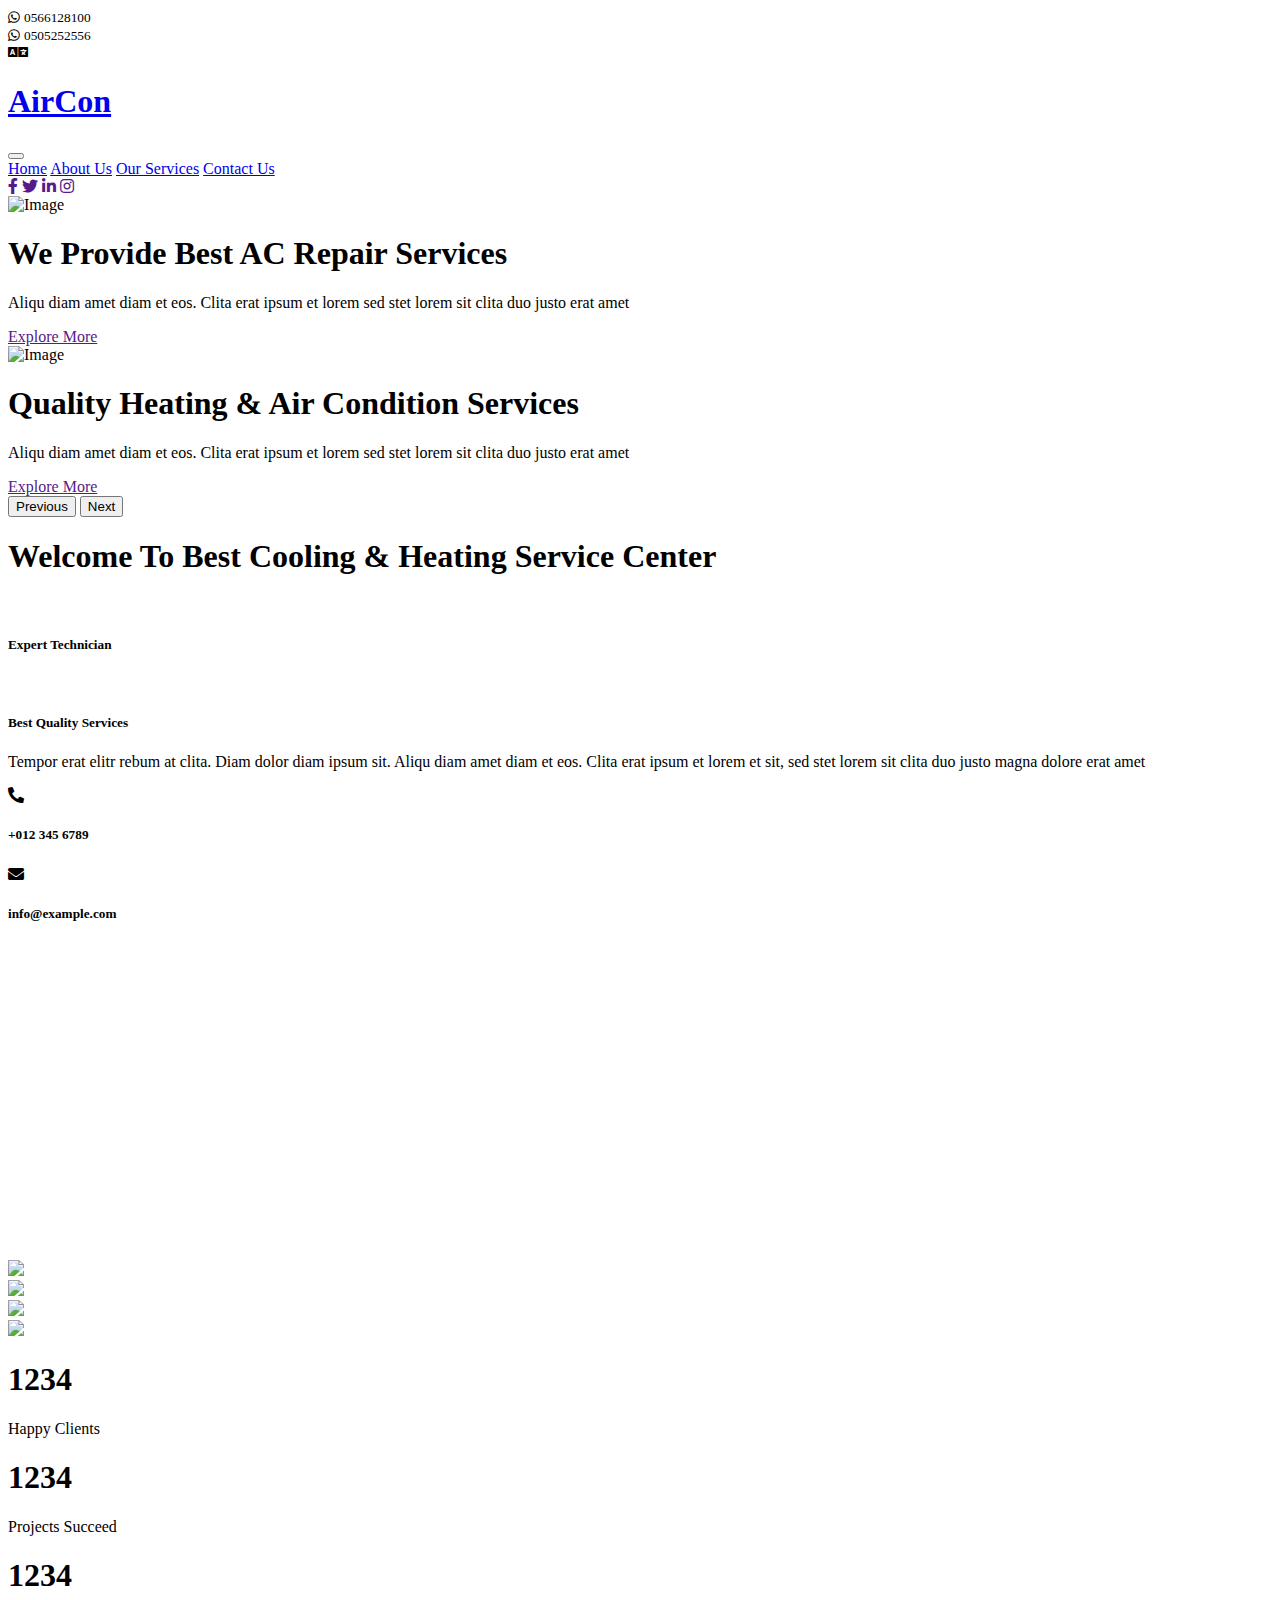
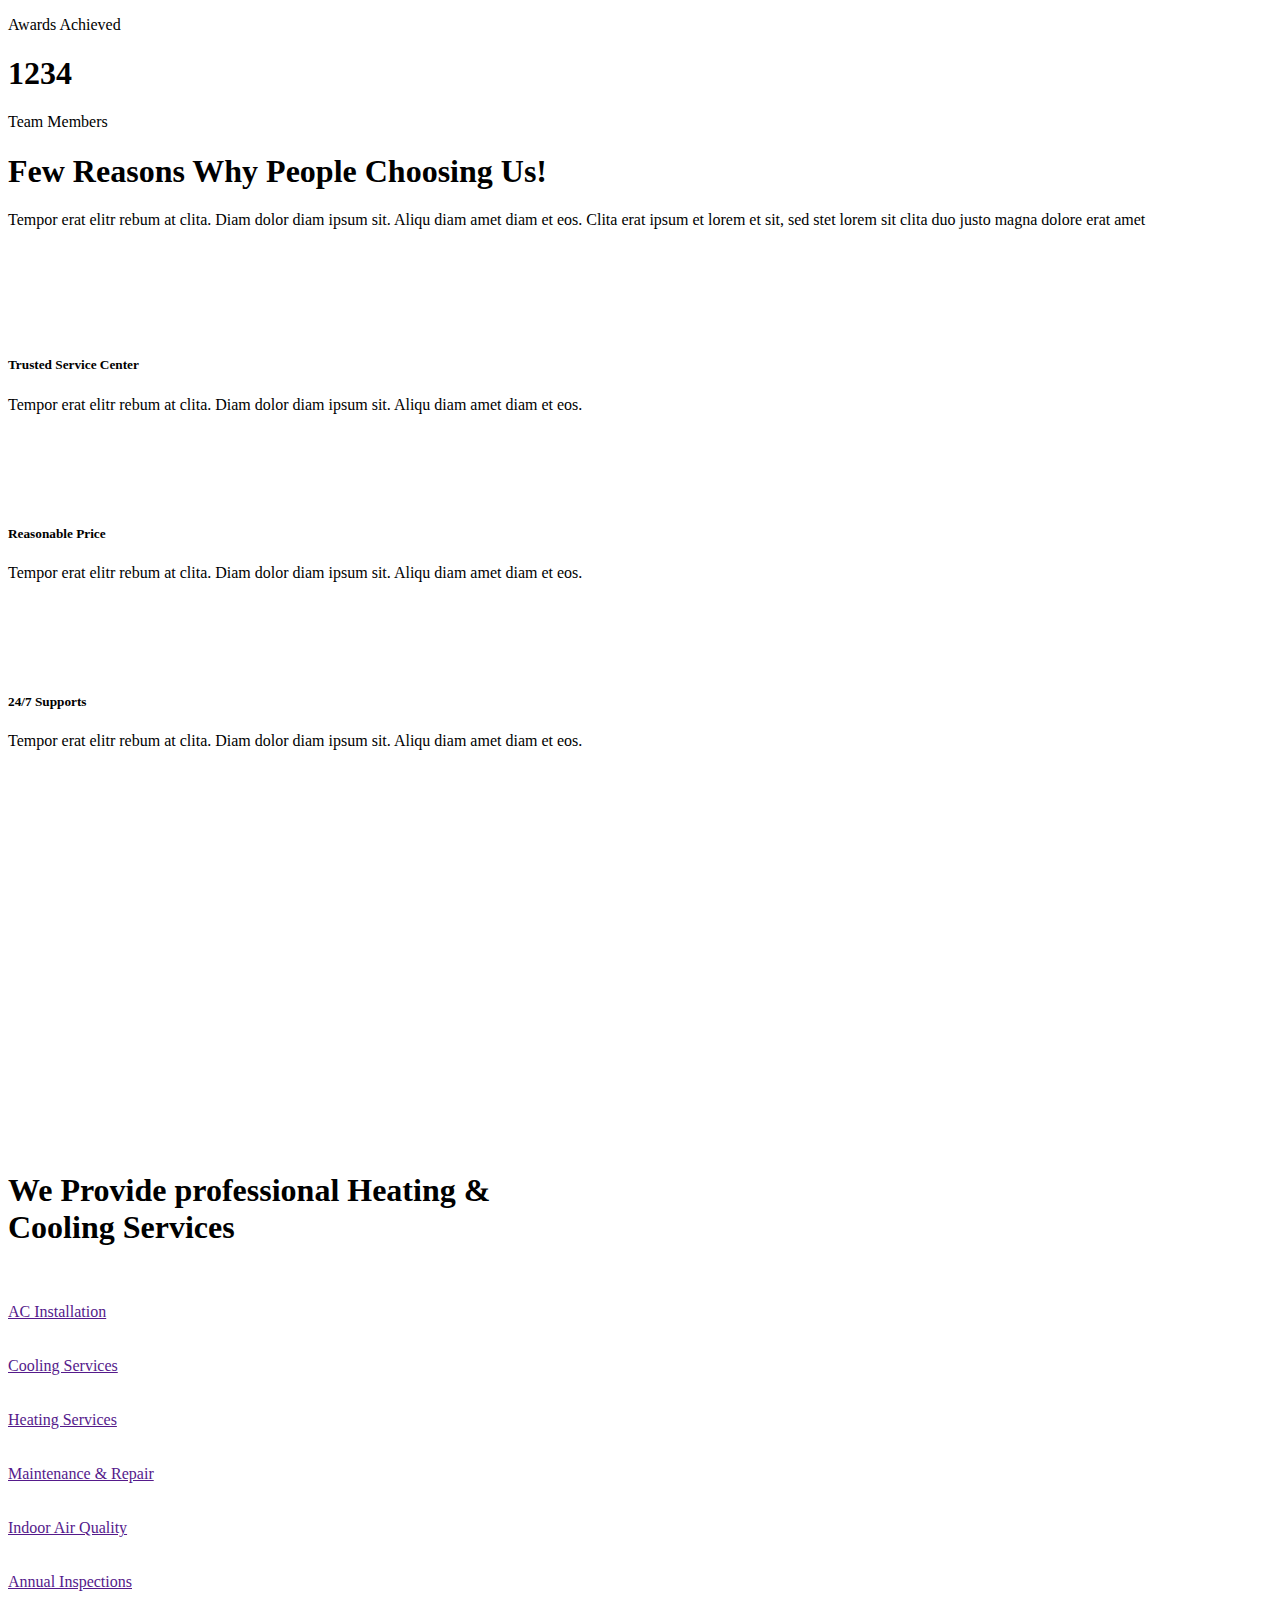
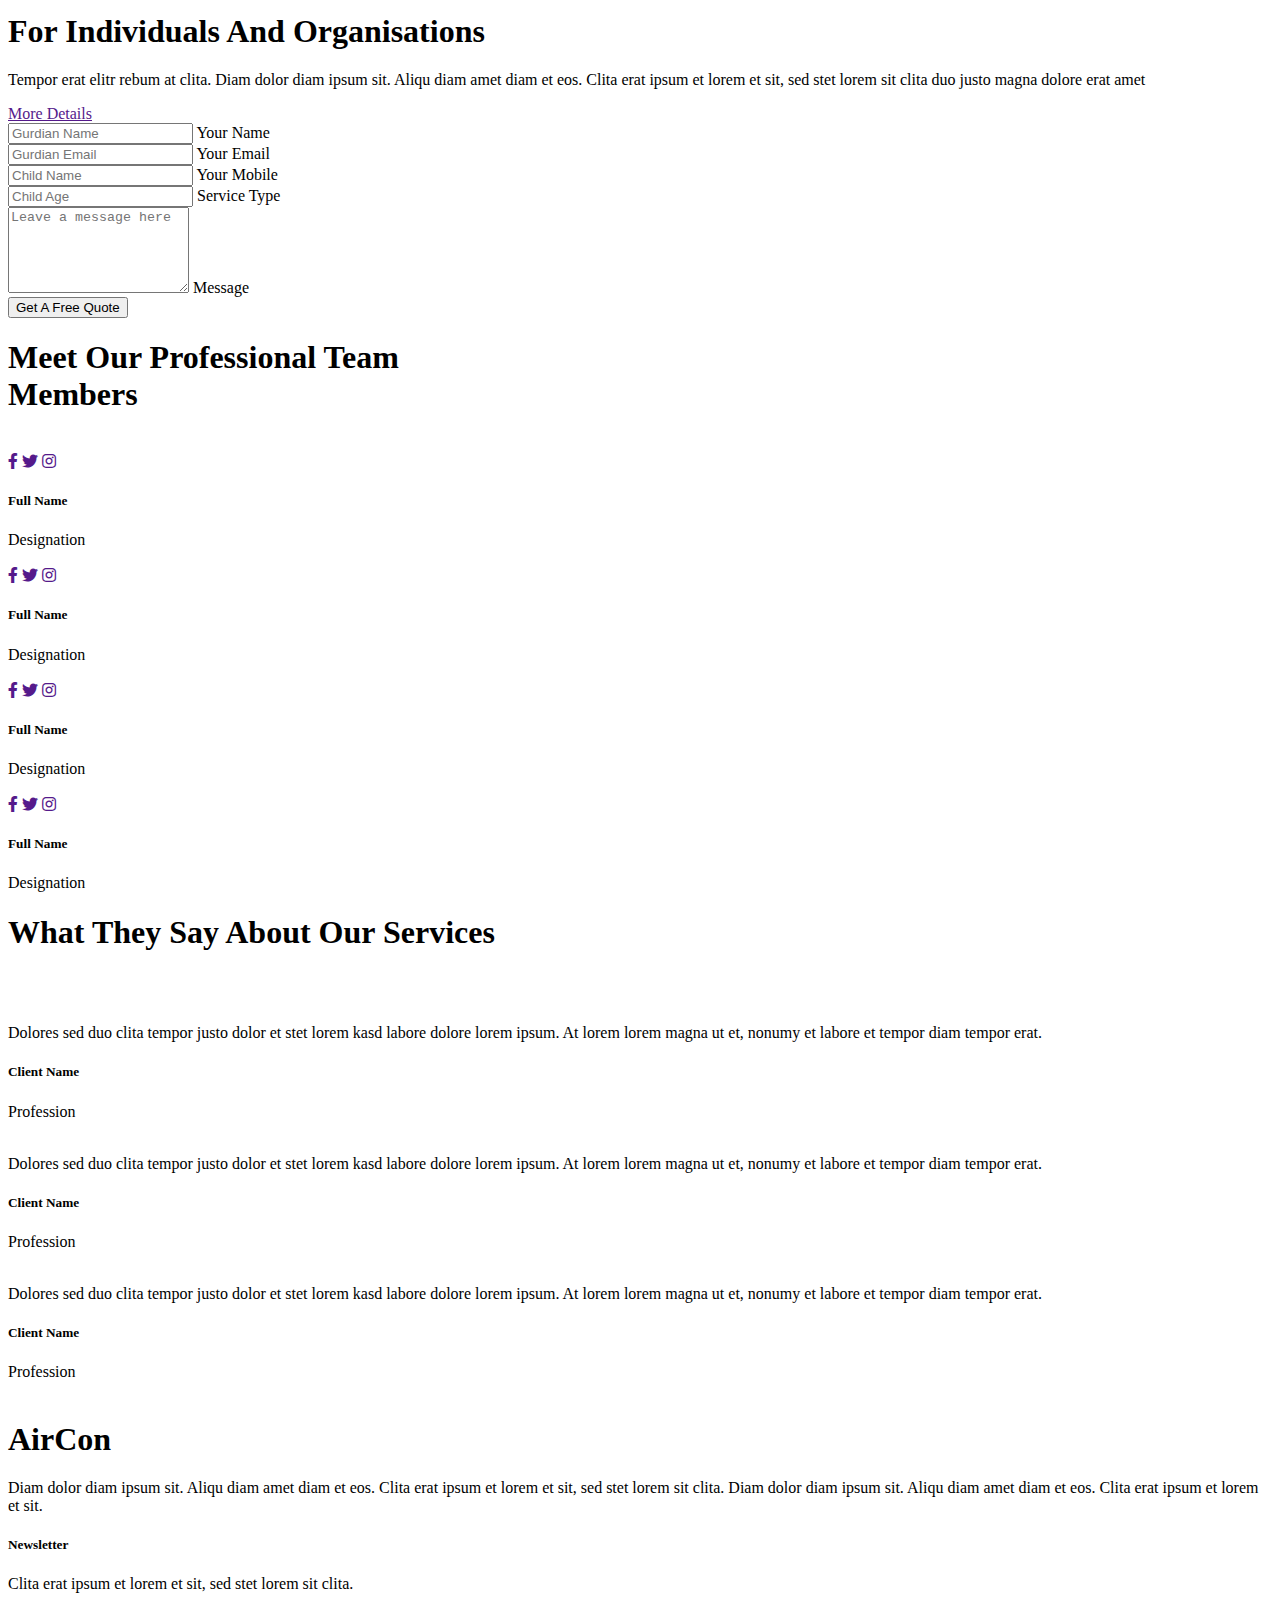
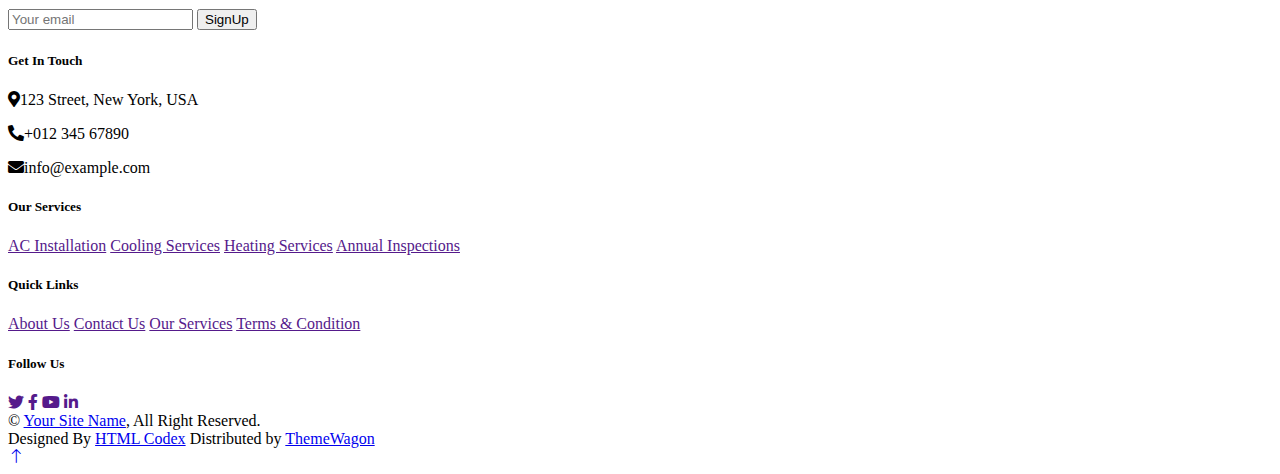
==== index.html @ 41928159 "edit the upper bar and add language toggle button" ====
<!DOCTYPE html>
<html lang="en">

    <head>
        <meta charset="utf-8">
        <title>AirCon - AC Repair Website Template</title>
        <meta content="width=device-width, initial-scale=1.0" name="viewport">
        <meta content="" name="keywords">
        <meta content="" name="description">

        <!-- Favicon -->
        <link href="img/favicon.ico" rel="icon">

        <!-- Google Web Fonts -->
        <link rel="preconnect" href="https://fonts.googleapis.com">
        <link rel="preconnect" href="https://fonts.gstatic.com" crossorigin>
        <link
            href="https://fonts.googleapis.com/css2?family=Roboto+Slab:wght@400;600;800&family=Roboto:wght@400;500;700&display=swap"
            rel="stylesheet">

        <!-- Icon Font Stylesheet -->
        <link href="https://cdnjs.cloudflare.com/ajax/libs/font-awesome/5.10.0/css/all.min.css" rel="stylesheet">
        <link href="https://cdn.jsdelivr.net/npm/bootstrap-icons@1.4.1/font/bootstrap-icons.css" rel="stylesheet">

        <!-- Libraries Stylesheet -->
        <link href="lib/animate/animate.min.css" rel="stylesheet">
        <link href="lib/owlcarousel/assets/owl.carousel.min.css" rel="stylesheet">

        <!-- Customized Bootstrap Stylesheet -->
        <link href="css/bootstrap.min.css" rel="stylesheet">

        <!-- Template Stylesheet -->
        <link href="css/style.css" rel="stylesheet">
        <link rel="stylesheet" href="./css/edits.css">
    </head>

    <body>
        <!-- Spinner Start -->
        <div id="spinner"
            class="show bg-white position-fixed translate-middle w-100 vh-100 top-50 start-50 d-flex align-items-center justify-content-center">
            <div class="spinner-grow text-primary" role="status"></div>
        </div>
        <!-- Spinner End -->


        <!-- Topbar Start -->
        <div class="upper-bar container-fluid bg-dark text-white-50 py-2 px-0 d-none d-lg-block">
            <div class="row gx-0 align-items-center">
                <div class="col-lg-7 px-5 text-start">
                    <div class="h-100 d-inline-flex align-items-center me-4">
                        <small class="fab fa-whatsapp me-2"></small>
                        <small>0566128100</small>
                    </div>
                    <div class="h-100 d-inline-flex align-items-center me-4">
                        <small class="fab fa-whatsapp me-2"></small>
                        <small>0505252556</small>
                    </div>
                </div>

                <div class="col-lg-5 px-5 text-end">
                    <div class="change_lang">
                        <i class="fas fa-language"></i>
                    </div>
                    <div class="dropdown-list">
                        <div class="wrapper">
                            <ul>
                                <li><bdi>عربي</bdi></li>
                                <li>English</li>
                            </ul>
                        </div>
                    </div>
                </div>
            </div>
        </div>
        <!-- Topbar End -->


        <!-- Navbar Start -->
        <nav class="navbar navbar-expand-lg bg-white navbar-light sticky-top px-4 px-lg-5">
            <a href="index.html" class="navbar-brand d-flex align-items-center">
                <h1 class="m-0"><img class="img-fluid me-3" src="img/icon/icon-02-primary.png" alt="">AirCon</h1>
            </a>
            <button type="button" class="navbar-toggler" data-bs-toggle="collapse" data-bs-target="#navbarCollapse">
                <span class="navbar-toggler-icon"></span>
            </button>
            <div class="collapse navbar-collapse" id="navbarCollapse">
                <div class="navbar-nav mx-auto bg-light pe-4 py-3 py-lg-0">
                    <a href="index.html" class="nav-item nav-link">Home</a>
                    <a href="about.html" class="nav-item nav-link">About Us</a>
                    <a href="service.html" class="nav-item nav-link">Our Services</a>
                    <a href="contact.html" class="nav-item nav-link">Contact Us</a>
                </div>
                <div class="h-100 d-lg-inline-flex align-items-center d-none">
                    <a class="btn btn-square rounded-circle bg-light text-primary me-2" href=""><i
                            class="fab fa-facebook-f"></i></a>
                    <a class="btn btn-square rounded-circle bg-light text-primary me-2" href=""><i
                            class="fab fa-twitter"></i></a>
                    <a class="btn btn-square rounded-circle bg-light text-primary me-2" href=""><i
                            class="fab fa-linkedin-in"></i></a>
                    <a class="btn btn-square rounded-circle bg-light text-primary me-0" href=""><i
                            class="fab fa-instagram"></i></a>
                </div>
            </div>
        </nav>
        <!-- Navbar End -->

        <!-- Carousel Start -->
        <div class="container-fluid p-0 mb-5">
            <div id="header-carousel" class="carousel slide" data-bs-ride="carousel">
                <div class="carousel-inner">
                    <div class="carousel-item active">
                        <img class="w-100" src="img/carousel-1.jpg" alt="Image">
                        <div class="carousel-caption">
                            <div class="container">
                                <div class="row justify-content-center">
                                    <div class="col-lg-7 pt-5">
                                        <h1 class="display-4 text-white mb-4 animated slideInDown">We Provide Best AC
                                            Repair Services</h1>
                                        <p class="fs-5 text-body mb-4 pb-2 mx-sm-5 animated slideInDown">Aliqu diam amet
                                            diam et eos. Clita erat ipsum et lorem sed stet lorem sit clita duo justo
                                            erat amet</p>
                                        <a href="" class="btn btn-primary py-3 px-5 animated slideInDown">Explore
                                            More</a>
                                    </div>
                                </div>
                            </div>
                        </div>
                    </div>
                    <div class="carousel-item">
                        <img class="w-100" src="img/carousel-2.jpg" alt="Image">
                        <div class="carousel-caption">
                            <div class="container">
                                <div class="row justify-content-center">
                                    <div class="col-lg-7 pt-5">
                                        <h1 class="display-4 text-white mb-4 animated slideInDown">Quality Heating & Air
                                            Condition Services</h1>
                                        <p class="fs-5 text-body mb-4 pb-2 mx-sm-5 animated slideInDown">Aliqu diam amet
                                            diam et eos. Clita erat ipsum et lorem sed stet lorem sit clita duo justo
                                            erat amet</p>
                                        <a href="" class="btn btn-primary py-3 px-5 animated slideInDown">Explore
                                            More</a>
                                    </div>
                                </div>
                            </div>
                        </div>
                    </div>
                </div>
                <button class="carousel-control-prev" type="button" data-bs-target="#header-carousel"
                    data-bs-slide="prev">
                    <span class="carousel-control-prev-icon" aria-hidden="true"></span>
                    <span class="visually-hidden">Previous</span>
                </button>
                <button class="carousel-control-next" type="button" data-bs-target="#header-carousel"
                    data-bs-slide="next">
                    <span class="carousel-control-next-icon" aria-hidden="true"></span>
                    <span class="visually-hidden">Next</span>
                </button>
            </div>
        </div>
        <!-- Carousel End -->


        <!-- About Start -->
        <div class="container-xxl py-5">
            <div class="container">
                <div class="row g-5 align-items-center">
                    <div class="col-lg-6 wow fadeInUp" data-wow-delay="0.5s">
                        <div class="h-100">
                            <h1 class="display-6 mb-5">Welcome To Best Cooling & Heating Service Center</h1>
                            <div class="row g-4 mb-4">
                                <div class="col-sm-6">
                                    <div class="d-flex align-items-center">
                                        <img class="flex-shrink-0 me-3" src="img/icon/icon-07-primary.png" alt="">
                                        <h5 class="mb-0">Expert Technician</h5>
                                    </div>
                                </div>
                                <div class="col-sm-6">
                                    <div class="d-flex align-items-center">
                                        <img class="flex-shrink-0 me-3" src="img/icon/icon-09-primary.png" alt="">
                                        <h5 class="mb-0">Best Quality Services</h5>
                                    </div>
                                </div>
                            </div>
                            <p class="mb-4">Tempor erat elitr rebum at clita. Diam dolor diam ipsum sit. Aliqu diam amet
                                diam et eos. Clita erat ipsum et lorem et sit, sed stet lorem sit clita duo justo magna
                                dolore erat amet</p>
                            <div class="border-top mt-4 pt-4">
                                <div class="row">
                                    <div class="col-sm-6">
                                        <div class="d-flex align-items-center">
                                            <div class="btn-lg-square bg-primary rounded-circle me-3">
                                                <i class="fa fa-phone-alt text-white"></i>
                                            </div>
                                            <h5 class="mb-0">+012 345 6789</h5>
                                        </div>
                                    </div>
                                    <div class="col-sm-6">
                                        <div class="d-flex align-items-center">
                                            <div class="btn-lg-square bg-primary rounded-circle me-3">
                                                <i class="fa fa-envelope text-white"></i>
                                            </div>
                                            <h5 class="mb-0">info@example.com</h5>
                                        </div>
                                    </div>
                                </div>
                            </div>
                        </div>
                    </div>
                    <div class="col-lg-6">
                        <div class="row g-3">
                            <div class="col-6 text-end">
                                <img class="img-fluid w-75 wow zoomIn" data-wow-delay="0.1s" src="img/about-1.jpg"
                                    style="margin-top: 25%;">
                            </div>
                            <div class="col-6 text-start">
                                <img class="img-fluid w-100 wow zoomIn" data-wow-delay="0.3s" src="img/about-2.jpg">
                            </div>
                            <div class="col-6 text-end">
                                <img class="img-fluid w-50 wow zoomIn" data-wow-delay="0.5s" src="img/about-3.jpg">
                            </div>
                            <div class="col-6 text-start">
                                <img class="img-fluid w-75 wow zoomIn" data-wow-delay="0.7s" src="img/about-4.jpg">
                            </div>
                        </div>
                    </div>
                </div>
            </div>
        </div>
        <!-- About End -->


        <!-- Facts Start -->
        <div class="container-fluid facts my-5 py-5" data-parallax="scroll" data-image-src="img/carousel-1.jpg">
            <div class="container py-5">
                <div class="row g-5">
                    <div class="col-sm-6 col-lg-3 wow fadeIn" data-wow-delay="0.1s">
                        <h1 class="display-4 text-white" data-toggle="counter-up">1234</h1>
                        <span class="text-primary">Happy Clients</span>
                    </div>
                    <div class="col-sm-6 col-lg-3 wow fadeIn" data-wow-delay="0.3s">
                        <h1 class="display-4 text-white" data-toggle="counter-up">1234</h1>
                        <span class="text-primary">Projects Succeed</span>
                    </div>
                    <div class="col-sm-6 col-lg-3 wow fadeIn" data-wow-delay="0.5s">
                        <h1 class="display-4 text-white" data-toggle="counter-up">1234</h1>
                        <span class="text-primary">Awards Achieved</span>
                    </div>
                    <div class="col-sm-6 col-lg-3 wow fadeIn" data-wow-delay="0.7s">
                        <h1 class="display-4 text-white" data-toggle="counter-up">1234</h1>
                        <span class="text-primary">Team Members</span>
                    </div>
                </div>
            </div>
        </div>
        <!-- Facts End -->


        <!-- Features Start -->
        <div class="container-xxl py-5">
            <div class="container">
                <div class="row g-5">
                    <div class="col-lg-6 wow fadeInUp" data-wow-delay="0.1s">
                        <h1 class="display-6 mb-5">Few Reasons Why People Choosing Us!</h1>
                        <p class="mb-5">Tempor erat elitr rebum at clita. Diam dolor diam ipsum sit. Aliqu diam amet
                            diam et eos. Clita erat ipsum et lorem et sit, sed stet lorem sit clita duo justo magna
                            dolore erat amet</p>
                        <div class="d-flex mb-5">
                            <div class="flex-shrink-0 btn-square bg-primary rounded-circle"
                                style="width: 90px; height: 90px;">
                                <img class="img-fluid" src="img/icon/icon-08-light.png" alt="">
                            </div>
                            <div class="ms-4">
                                <h5 class="mb-3">Trusted Service Center</h5>
                                <span>Tempor erat elitr rebum at clita. Diam dolor diam ipsum sit. Aliqu diam amet diam
                                    et eos.</span>
                            </div>
                        </div>
                        <div class="d-flex mb-5">
                            <div class="flex-shrink-0 btn-square bg-primary rounded-circle"
                                style="width: 90px; height: 90px;">
                                <img class="img-fluid" src="img/icon/icon-10-light.png" alt="">
                            </div>
                            <div class="ms-4">
                                <h5 class="mb-3">Reasonable Price</h5>
                                <span>Tempor erat elitr rebum at clita. Diam dolor diam ipsum sit. Aliqu diam amet diam
                                    et eos.</span>
                            </div>
                        </div>
                        <div class="d-flex mb-0">
                            <div class="flex-shrink-0 btn-square bg-primary rounded-circle"
                                style="width: 90px; height: 90px;">
                                <img class="img-fluid" src="img/icon/icon-06-light.png" alt="">
                            </div>
                            <div class="ms-4">
                                <h5 class="mb-3">24/7 Supports</h5>
                                <span>Tempor erat elitr rebum at clita. Diam dolor diam ipsum sit. Aliqu diam amet diam
                                    et eos.</span>
                            </div>
                        </div>
                    </div>
                    <div class="col-lg-6 wow fadeInUp" data-wow-delay="0.5s">
                        <div class="position-relative rounded overflow-hidden h-100" style="min-height: 400px;">
                            <img class="position-absolute w-100 h-100" src="img/feature.jpg" alt=""
                                style="object-fit: cover;">
                        </div>
                    </div>
                </div>
            </div>
        </div>
        <!-- Features End -->


        <!-- Service Start -->
        <div class="container-xxl py-5">
            <div class="container">
                <div class="text-center mx-auto wow fadeInUp" data-wow-delay="0.1s" style="max-width: 500px;">
                    <h1 class="display-6 mb-5">We Provide professional Heating & Cooling Services</h1>
                </div>
                <div class="row g-4 justify-content-center">
                    <div class="col-lg-4 col-md-6 wow fadeInUp" data-wow-delay="0.1s">
                        <div class="service-item">
                            <img class="img-fluid" src="img/service-1.jpg" alt="">
                            <div class="d-flex align-items-center bg-light">
                                <div class="service-icon flex-shrink-0 bg-primary">
                                    <img class="img-fluid" src="img/icon/icon-01-light.png" alt="">
                                </div>
                                <a class="h4 mx-4 mb-0" href="">AC Installation</a>
                            </div>
                        </div>
                    </div>
                    <div class="col-lg-4 col-md-6 wow fadeInUp" data-wow-delay="0.3s">
                        <div class="service-item">
                            <img class="img-fluid" src="img/service-2.jpg" alt="">
                            <div class="d-flex align-items-center bg-light">
                                <div class="service-icon flex-shrink-0 bg-primary">
                                    <img class="img-fluid" src="img/icon/icon-02-light.png" alt="">
                                </div>
                                <a class="h4 mx-4 mb-0" href="">Cooling Services</a>
                            </div>
                        </div>
                    </div>
                    <div class="col-lg-4 col-md-6 wow fadeInUp" data-wow-delay="0.5s">
                        <div class="service-item">
                            <img class="img-fluid" src="img/service-3.jpg" alt="">
                            <div class="d-flex align-items-center bg-light">
                                <div class="service-icon flex-shrink-0 bg-primary">
                                    <img class="img-fluid" src="img/icon/icon-03-light.png" alt="">
                                </div>
                                <a class="h4 mx-4 mb-0" href="">Heating Services</a>
                            </div>
                        </div>
                    </div>
                    <div class="col-lg-4 col-md-6 wow fadeInUp" data-wow-delay="0.1s">
                        <div class="service-item">
                            <img class="img-fluid" src="img/service-4.jpg" alt="">
                            <div class="d-flex align-items-center bg-light">
                                <div class="service-icon flex-shrink-0 bg-primary">
                                    <img class="img-fluid" src="img/icon/icon-04-light.png" alt="">
                                </div>
                                <a class="h4 mx-4 mb-0" href="">Maintenance & Repair</a>
                            </div>
                        </div>
                    </div>
                    <div class="col-lg-4 col-md-6 wow fadeInUp" data-wow-delay="0.3s">
                        <div class="service-item">
                            <img class="img-fluid" src="img/service-5.jpg" alt="">
                            <div class="d-flex align-items-center bg-light">
                                <div class="service-icon flex-shrink-0 bg-primary">
                                    <img class="img-fluid" src="img/icon/icon-05-light.png" alt="">
                                </div>
                                <a class="h4 mx-4 mb-0" href="">Indoor Air Quality</a>
                            </div>
                        </div>
                    </div>
                    <div class="col-lg-4 col-md-6 wow fadeInUp" data-wow-delay="0.5s">
                        <div class="service-item">
                            <img class="img-fluid" src="img/service-6.jpg" alt="">
                            <div class="d-flex align-items-center bg-light">
                                <div class="service-icon flex-shrink-0 bg-primary">
                                    <img class="img-fluid" src="img/icon/icon-06-light.png" alt="">
                                </div>
                                <a class="h4 mx-4 mb-0" href="">Annual Inspections</a>
                            </div>
                        </div>
                    </div>
                </div>
            </div>
        </div>
        <!-- Service End -->


        <!-- Quote Start -->
        <div class="container-fluid overflow-hidden my-5 px-lg-0">
            <div class="container quote px-lg-0">
                <div class="row g-0 mx-lg-0">
                    <div class="col-lg-6 quote-text" data-parallax="scroll" data-image-src="img/carousel-1.jpg">
                        <div class="h-100 px-4 px-sm-5 ps-lg-0 wow fadeIn" data-wow-delay="0.1s">
                            <h1 class="text-white mb-4">For Individuals And Organisations</h1>
                            <p class="text-light mb-5">Tempor erat elitr rebum at clita. Diam dolor diam ipsum sit.
                                Aliqu diam amet diam et eos. Clita erat ipsum et lorem et sit, sed stet lorem sit clita
                                duo justo magna dolore erat amet</p>
                            <a href="" class="align-self-start btn btn-primary py-3 px-5">More Details</a>
                        </div>
                    </div>
                    <div class="col-lg-6 quote-form" data-parallax="scroll" data-image-src="img/carousel-2.jpg">
                        <div class="h-100 px-4 px-sm-5 pe-lg-0 wow fadeIn" data-wow-delay="0.5s">
                            <div class="bg-white p-4 p-sm-5">
                                <div class="row g-3">
                                    <div class="col-sm-6">
                                        <div class="form-floating">
                                            <input type="text" class="form-control" id="gname"
                                                placeholder="Gurdian Name">
                                            <label for="gname">Your Name</label>
                                        </div>
                                    </div>
                                    <div class="col-sm-6">
                                        <div class="form-floating">
                                            <input type="email" class="form-control" id="gmail"
                                                placeholder="Gurdian Email">
                                            <label for="gmail">Your Email</label>
                                        </div>
                                    </div>
                                    <div class="col-sm-6">
                                        <div class="form-floating">
                                            <input type="text" class="form-control" id="cname" placeholder="Child Name">
                                            <label for="cname">Your Mobile</label>
                                        </div>
                                    </div>
                                    <div class="col-sm-6">
                                        <div class="form-floating">
                                            <input type="text" class="form-control" id="cage" placeholder="Child Age">
                                            <label for="cage">Service Type</label>
                                        </div>
                                    </div>
                                    <div class="col-12">
                                        <div class="form-floating">
                                            <textarea class="form-control" placeholder="Leave a message here"
                                                id="message" style="height: 80px"></textarea>
                                            <label for="message">Message</label>
                                        </div>
                                    </div>
                                    <div class="col-12">
                                        <button class="btn btn-primary py-3 px-5" type="submit">Get A Free
                                            Quote</button>
                                    </div>
                                </div>
                            </div>
                        </div>
                    </div>
                </div>
            </div>
        </div>
        <!-- Quote End -->


        <!-- Team Start -->
        <div class="container-xxl py-5">
            <div class="container">
                <div class="text-center mx-auto wow fadeInUp" data-wow-delay="0.1s" style="max-width: 500px;">
                    <h1 class="display-6 mb-5">Meet Our Professional Team Members</h1>
                </div>
                <div class="row g-4">
                    <div class="col-lg-3 col-md-6 wow fadeInUp" data-wow-delay="0.1s">
                        <div class="team-item">
                            <div class="team-img position-relative overflow-hidden">
                                <img class="img-fluid" src="img/team-1.jpg" alt="">
                                <div class="team-social">
                                    <a class="btn btn-square btn-primary rounded-circle m-1" href=""><i
                                            class="fab fa-facebook-f"></i></a>
                                    <a class="btn btn-square btn-primary rounded-circle m-1" href=""><i
                                            class="fab fa-twitter"></i></a>
                                    <a class="btn btn-square btn-primary rounded-circle m-1" href=""><i
                                            class="fab fa-instagram"></i></a>
                                </div>
                            </div>
                            <div class="bg-light text-center p-4">
                                <h5>Full Name</h5>
                                <span class="text-primary">Designation</span>
                            </div>
                        </div>
                    </div>
                    <div class="col-lg-3 col-md-6 wow fadeInUp" data-wow-delay="0.3s">
                        <div class="team-item">
                            <div class="team-img position-relative overflow-hidden">
                                <img class="img-fluid" src="img/team-2.jpg" alt="">
                                <div class="team-social">
                                    <a class="btn btn-square btn-primary rounded-circle m-1" href=""><i
                                            class="fab fa-facebook-f"></i></a>
                                    <a class="btn btn-square btn-primary rounded-circle m-1" href=""><i
                                            class="fab fa-twitter"></i></a>
                                    <a class="btn btn-square btn-primary rounded-circle m-1" href=""><i
                                            class="fab fa-instagram"></i></a>
                                </div>
                            </div>
                            <div class="bg-light text-center p-4">
                                <h5>Full Name</h5>
                                <span class="text-primary">Designation</span>
                            </div>
                        </div>
                    </div>
                    <div class="col-lg-3 col-md-6 wow fadeInUp" data-wow-delay="0.5s">
                        <div class="team-item">
                            <div class="team-img position-relative overflow-hidden">
                                <img class="img-fluid" src="img/team-3.jpg" alt="">
                                <div class="team-social">
                                    <a class="btn btn-square btn-primary rounded-circle m-1" href=""><i
                                            class="fab fa-facebook-f"></i></a>
                                    <a class="btn btn-square btn-primary rounded-circle m-1" href=""><i
                                            class="fab fa-twitter"></i></a>
                                    <a class="btn btn-square btn-primary rounded-circle m-1" href=""><i
                                            class="fab fa-instagram"></i></a>
                                </div>
                            </div>
                            <div class="bg-light text-center p-4">
                                <h5>Full Name</h5>
                                <span class="text-primary">Designation</span>
                            </div>
                        </div>
                    </div>
                    <div class="col-lg-3 col-md-6 wow fadeInUp" data-wow-delay="0.7s">
                        <div class="team-item">
                            <div class="team-img position-relative overflow-hidden">
                                <img class="img-fluid" src="img/team-4.jpg" alt="">
                                <div class="team-social">
                                    <a class="btn btn-square btn-primary rounded-circle m-1" href=""><i
                                            class="fab fa-facebook-f"></i></a>
                                    <a class="btn btn-square btn-primary rounded-circle m-1" href=""><i
                                            class="fab fa-twitter"></i></a>
                                    <a class="btn btn-square btn-primary rounded-circle m-1" href=""><i
                                            class="fab fa-instagram"></i></a>
                                </div>
                            </div>
                            <div class="bg-light text-center p-4">
                                <h5>Full Name</h5>
                                <span class="text-primary">Designation</span>
                            </div>
                        </div>
                    </div>
                </div>
            </div>
        </div>
        <!-- Team End -->


        <!-- Testimonial Start -->
        <div class="container-xxl py-5">
            <div class="container">
                <div class="text-center mx-auto wow fadeInUp" data-wow-delay="0.1s" style="max-width: 500px;">
                    <h1 class="display-6 mb-5">What They Say About Our Services</h1>
                </div>
                <div class="row g-5">
                    <div class="col-lg-3 d-none d-lg-block">
                        <div class="testimonial-left h-100">
                            <img class="img-fluid animated pulse infinite" src="img/testimonial-1.jpg" alt="">
                            <img class="img-fluid animated pulse infinite" src="img/testimonial-2.jpg" alt="">
                            <img class="img-fluid animated pulse infinite" src="img/testimonial-3.jpg" alt="">
                        </div>
                    </div>
                    <div class="col-lg-6 wow fadeIn" data-wow-delay="0.5s">
                        <div class="owl-carousel testimonial-carousel">
                            <div class="testimonial-item text-center">
                                <img class="img-fluid mx-auto mb-4" src="img/testimonial-1.jpg" alt="">
                                <p class="fs-5">Dolores sed duo clita tempor justo dolor et stet lorem kasd labore
                                    dolore lorem ipsum. At lorem lorem magna ut et, nonumy et labore et tempor diam
                                    tempor erat.</p>
                                <h5>Client Name</h5>
                                <span>Profession</span>
                            </div>
                            <div class="testimonial-item text-center">
                                <img class="img-fluid mx-auto mb-4" src="img/testimonial-2.jpg" alt="">
                                <p class="fs-5">Dolores sed duo clita tempor justo dolor et stet lorem kasd labore
                                    dolore lorem ipsum. At lorem lorem magna ut et, nonumy et labore et tempor diam
                                    tempor erat.</p>
                                <h5>Client Name</h5>
                                <span>Profession</span>
                            </div>
                            <div class="testimonial-item text-center">
                                <img class="img-fluid mx-auto mb-4" src="img/testimonial-3.jpg" alt="">
                                <p class="fs-5">Dolores sed duo clita tempor justo dolor et stet lorem kasd labore
                                    dolore lorem ipsum. At lorem lorem magna ut et, nonumy et labore et tempor diam
                                    tempor erat.</p>
                                <h5>Client Name</h5>
                                <span>Profession</span>
                            </div>
                        </div>
                    </div>
                    <div class="col-lg-3 d-none d-lg-block">
                        <div class="testimonial-right h-100">
                            <img class="img-fluid animated pulse infinite" src="img/testimonial-1.jpg" alt="">
                            <img class="img-fluid animated pulse infinite" src="img/testimonial-2.jpg" alt="">
                            <img class="img-fluid animated pulse infinite" src="img/testimonial-3.jpg" alt="">
                        </div>
                    </div>
                </div>
            </div>
        </div>
        <!-- Testimonial End -->


        <!-- Footer Start -->
        <div class="container-fluid bg-dark footer mt-5 pt-5 wow fadeIn" data-wow-delay="0.1s">
            <div class="container py-5">
                <div class="row g-5">
                    <div class="col-md-6">
                        <h1 class="text-white mb-4"><img class="img-fluid me-3" src="img/icon/icon-02-light.png"
                                alt="">AirCon</h1>
                        <span>Diam dolor diam ipsum sit. Aliqu diam amet diam et eos. Clita erat ipsum et lorem et sit,
                            sed stet lorem sit clita. Diam dolor diam ipsum sit. Aliqu diam amet diam et eos. Clita erat
                            ipsum et lorem et sit.</span>
                    </div>
                    <div class="col-md-6">
                        <h5 class="text-light mb-4">Newsletter</h5>
                        <p>Clita erat ipsum et lorem et sit, sed stet lorem sit clita.</p>
                        <div class="position-relative">
                            <input class="form-control bg-transparent w-100 py-3 ps-4 pe-5" type="text"
                                placeholder="Your email">
                            <button type="button"
                                class="btn btn-primary py-2 px-3 position-absolute top-0 end-0 mt-2 me-2">SignUp</button>
                        </div>
                    </div>
                    <div class="col-lg-3 col-md-6">
                        <h5 class="text-light mb-4">Get In Touch</h5>
                        <p><i class="fa fa-map-marker-alt me-3"></i>123 Street, New York, USA</p>
                        <p><i class="fa fa-phone-alt me-3"></i>+012 345 67890</p>
                        <p><i class="fa fa-envelope me-3"></i>info@example.com</p>
                    </div>
                    <div class="col-lg-3 col-md-6">
                        <h5 class="text-light mb-4">Our Services</h5>
                        <a class="btn btn-link" href="">AC Installation</a>
                        <a class="btn btn-link" href="">Cooling Services</a>
                        <a class="btn btn-link" href="">Heating Services</a>
                        <a class="btn btn-link" href="">Annual Inspections</a>
                    </div>
                    <div class="col-lg-3 col-md-6">
                        <h5 class="text-light mb-4">Quick Links</h5>
                        <a class="btn btn-link" href="">About Us</a>
                        <a class="btn btn-link" href="">Contact Us</a>
                        <a class="btn btn-link" href="">Our Services</a>
                        <a class="btn btn-link" href="">Terms & Condition</a>
                    </div>
                    <div class="col-lg-3 col-md-6">
                        <h5 class="text-light mb-4">Follow Us</h5>
                        <div class="d-flex">
                            <a class="btn btn-square rounded-circle me-1" href=""><i class="fab fa-twitter"></i></a>
                            <a class="btn btn-square rounded-circle me-1" href=""><i class="fab fa-facebook-f"></i></a>
                            <a class="btn btn-square rounded-circle me-1" href=""><i class="fab fa-youtube"></i></a>
                            <a class="btn btn-square rounded-circle me-1" href=""><i class="fab fa-linkedin-in"></i></a>
                        </div>
                    </div>
                </div>
            </div>
            <div class="container-fluid copyright">
                <div class="container">
                    <div class="row">
                        <div class="col-md-6 text-center text-md-start mb-3 mb-md-0">
                            &copy; <a href="#">Your Site Name</a>, All Right Reserved.
                        </div>
                        <div class="col-md-6 text-center text-md-end">
                            <!--/*** This template is free as long as you keep the footer author’s credit link/attribution link/backlink. If you'd like to use the template without the footer author’s credit link/attribution link/backlink, you can purchase the Credit Removal License from "https://htmlcodex.com/credit-removal". Thank you for your support. ***/-->
                            Designed By <a href="https://htmlcodex.com">HTML Codex</a> Distributed by <a
                                href="https://themewagon.com">ThemeWagon</a>
                        </div>
                    </div>
                </div>
            </div>
        </div>
        <!-- Footer End -->


        <!-- Back to Top -->
        <a href="#" class="btn btn-lg btn-primary btn-lg-square rounded-circle back-to-top"><i
                class="bi bi-arrow-up"></i></a>


        <!-- JavaScript Libraries -->
        <script src="https://code.jquery.com/jquery-3.4.1.min.js"></script>
        <script src="https://cdn.jsdelivr.net/npm/bootstrap@5.0.0/dist/js/bootstrap.bundle.min.js"></script>
        <script src="lib/wow/wow.min.js"></script>
        <script src="lib/easing/easing.min.js"></script>
        <script src="lib/waypoints/waypoints.min.js"></script>
        <script src="lib/owlcarousel/owl.carousel.min.js"></script>
        <script src="lib/counterup/counterup.min.js"></script>
        <script src="lib/parallax/parallax.min.js"></script>

        <!-- Template Javascript -->
        <script src="js/main.js"></script>
        <script src="js/edit.js"></script>
    </body>

</html>
---- css/edits.css ----
.upper-bar .dropdown-list {
    position: relative;
}



.upper-bar .change_lang:hover,
.upper-bar .dropdown-list ul li:hover {    
    cursor: pointer;
    color: #ff800f;
    transition: color 0.15s ease-in-out,
        background-color 0.15s ease-in-out,
        border-color 0.15s ease-in-out;
}

.upper-bar .dropdown-list .wrapper {
    position: relative;
    color: #696E77;
    position: absolute;
    top: 0;
    right: 0;
    z-index: 10000;
    display: none;
}

.upper-bar .dropdown-list ul {
    font-weight: bold;
    box-shadow: 0px 0px 9px 0px;
    background: white;
    border-radius: 6px;
    padding: 10px;
    width: 87px;
    height: 74px;
    text-align: center;
    list-style: none;
}
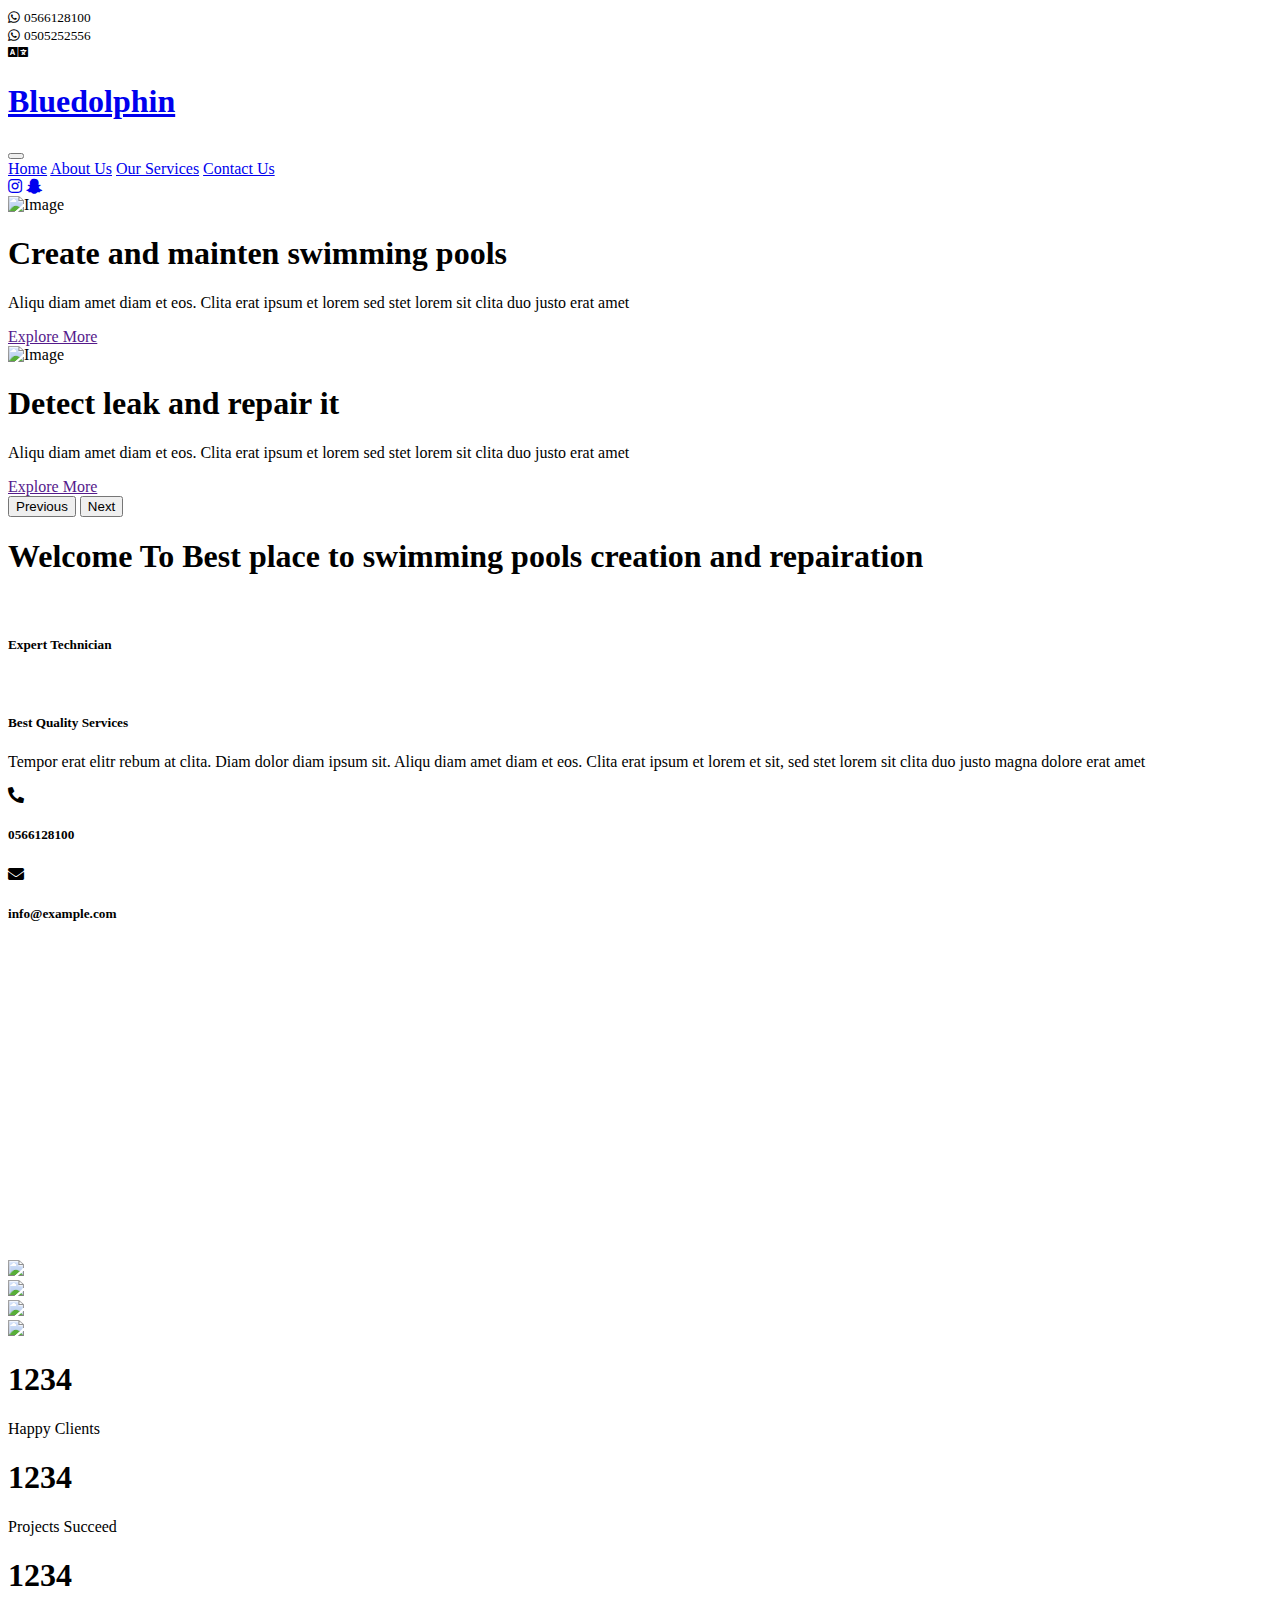
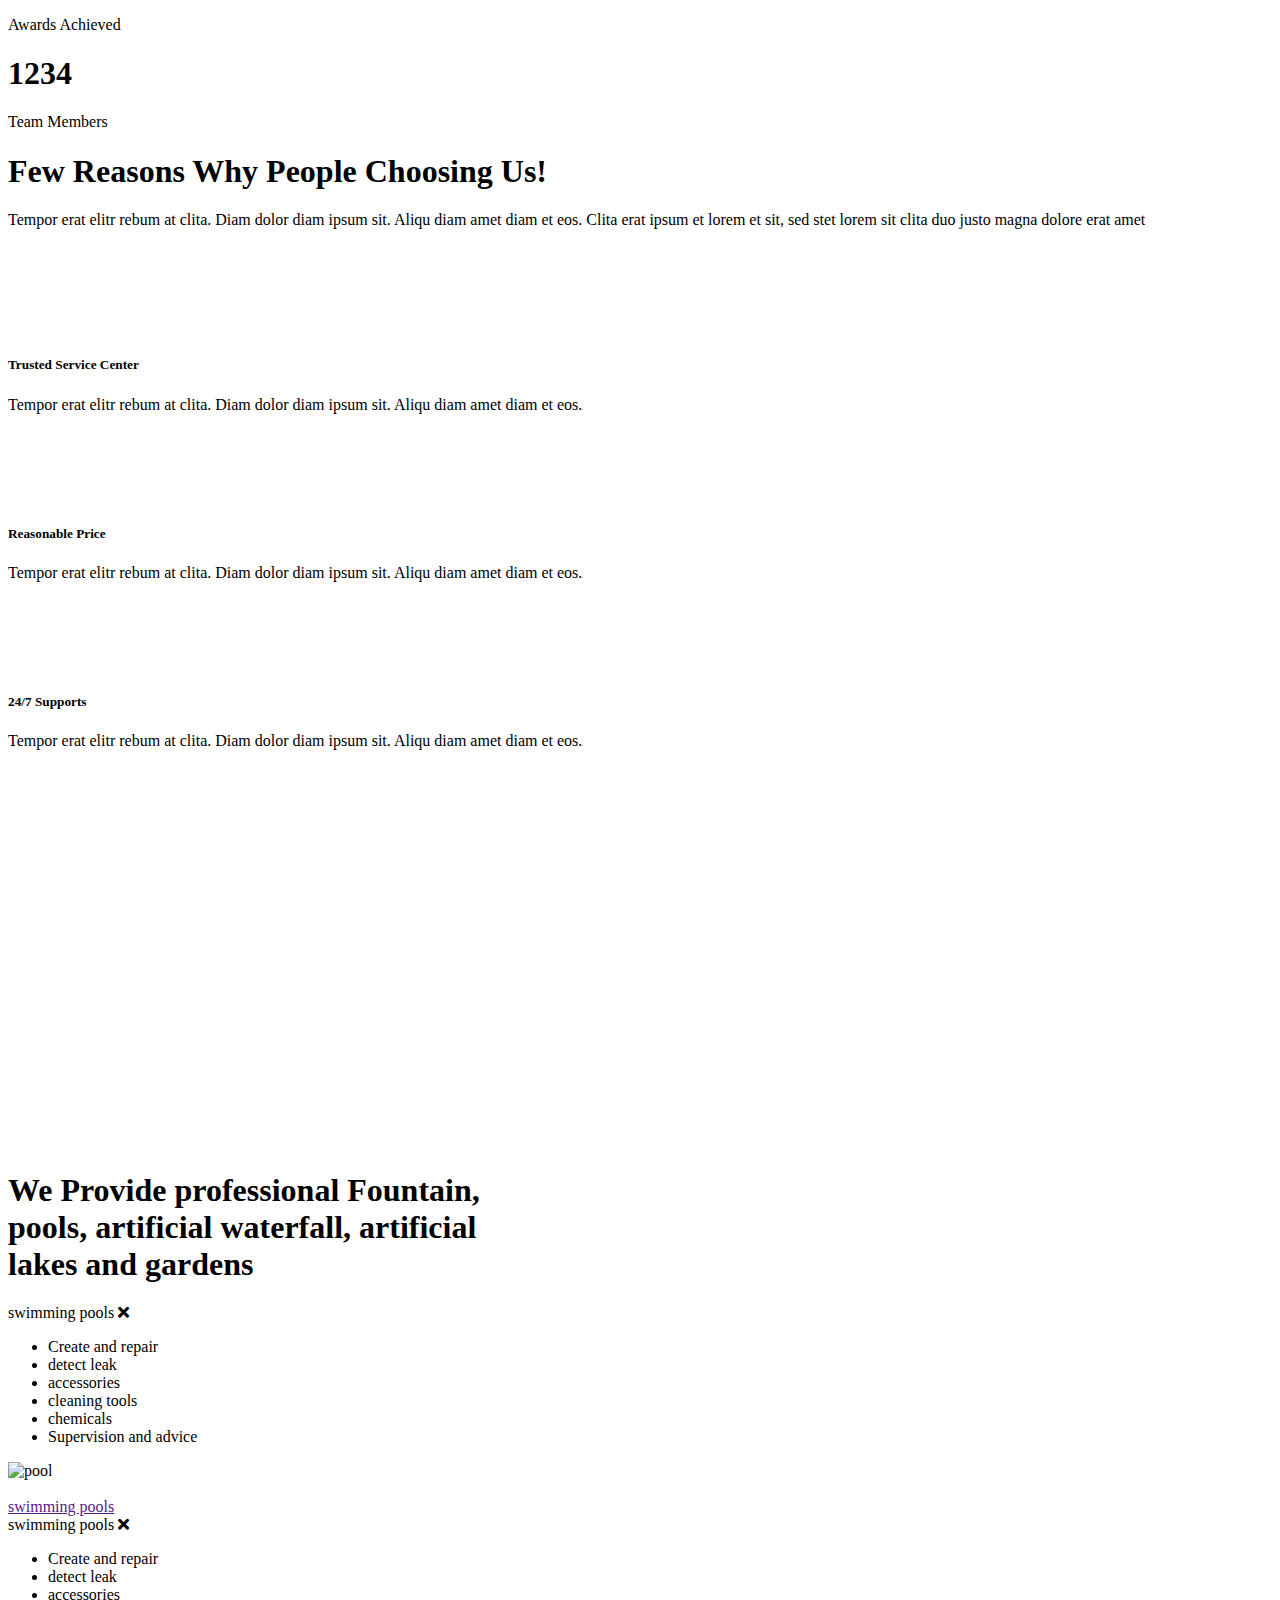
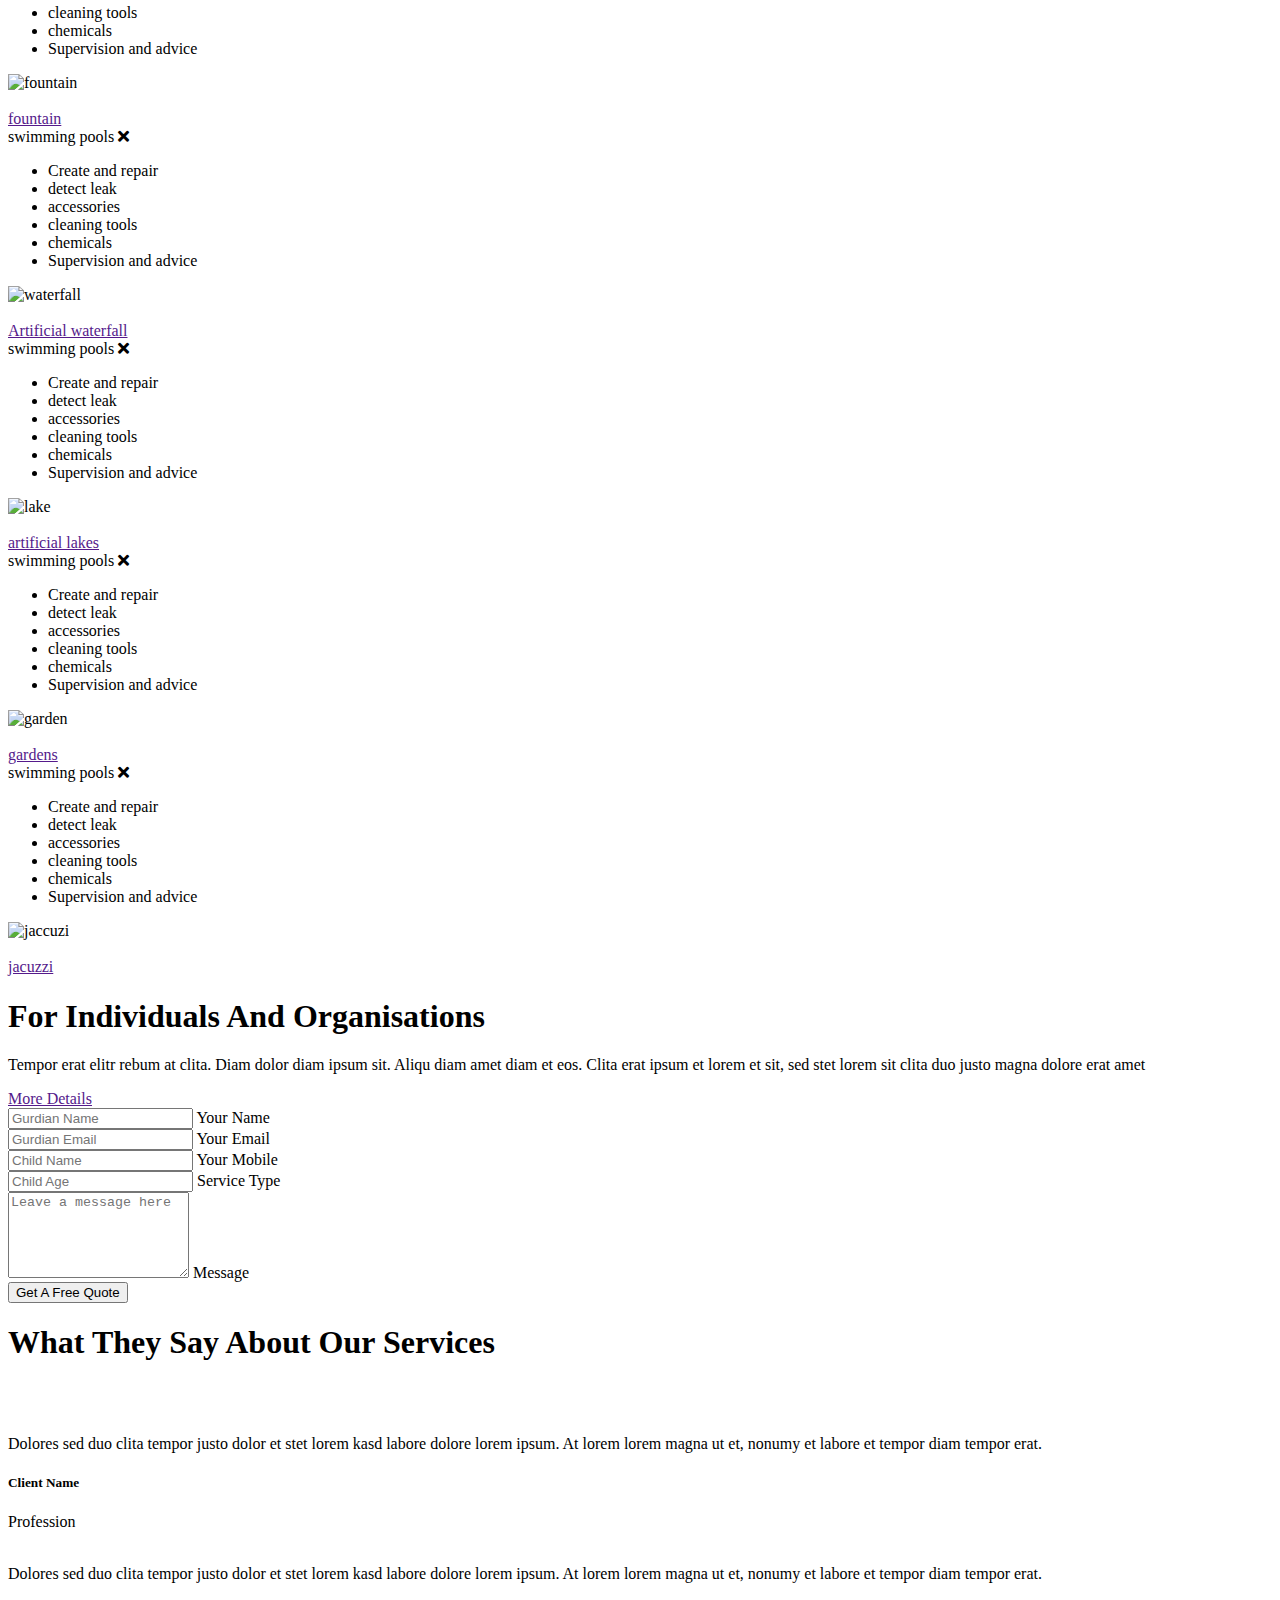
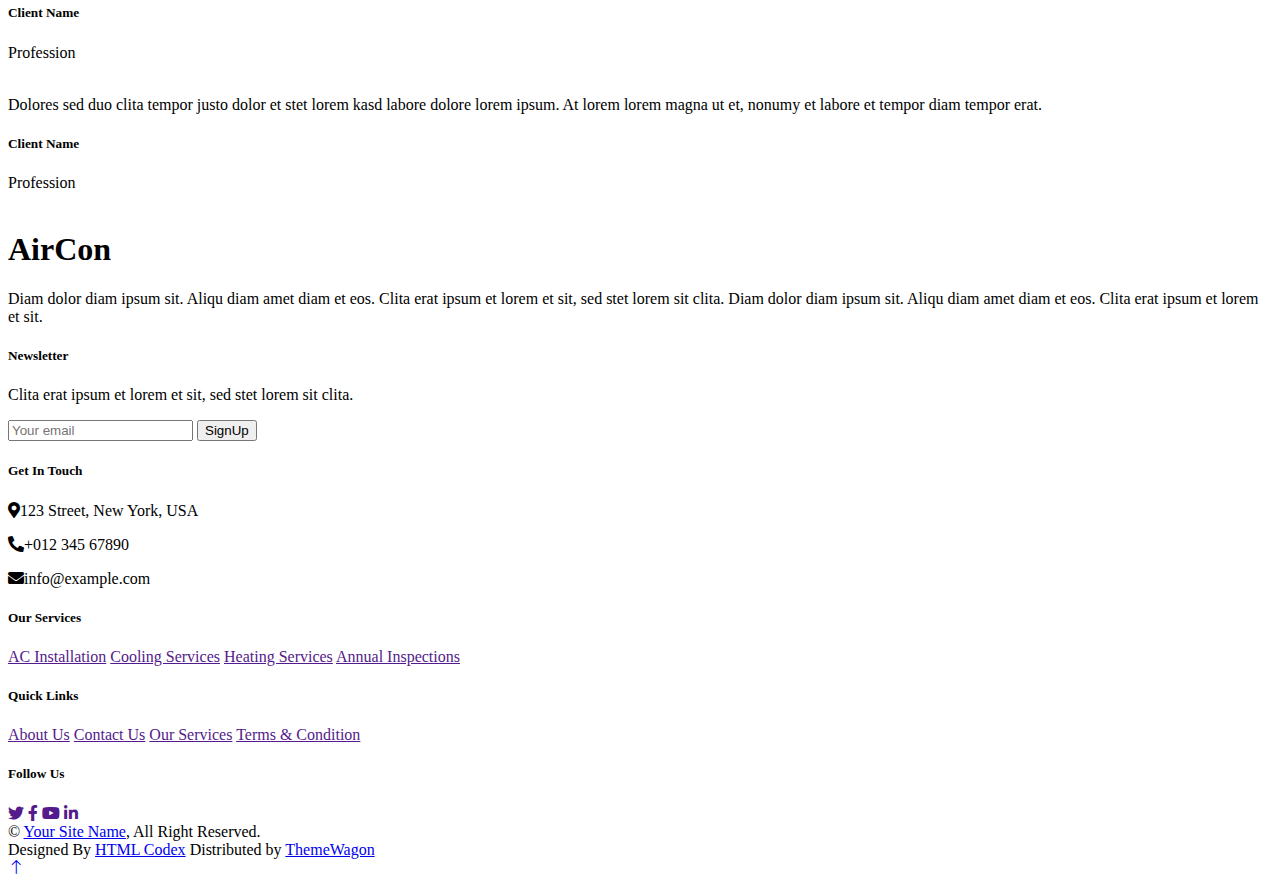
==== commit 034c87f0: "change title" ====
--- a/index.html
+++ b/index.html
@@ -3,7 +3,7 @@
 
     <head>
         <meta charset="utf-8">
-        <title>AirCon - AC Repair Website Template</title>
+        <title>Bluedolphin</title>
         <meta content="width=device-width, initial-scale=1.0" name="viewport">
         <meta content="" name="keywords">
         <meta content="" name="description">
@@ -78,7 +78,7 @@
         <!-- Navbar Start -->
         <nav class="navbar navbar-expand-lg bg-white navbar-light sticky-top px-4 px-lg-5">
             <a href="index.html" class="navbar-brand d-flex align-items-center">
-                <h1 class="m-0"><img class="img-fluid me-3" src="img/icon/icon-02-primary.png" alt="">AirCon</h1>
+                <h1 class="m-0"><img class="img-fluid me-3" src="img/icon/icon-02-primary.png" alt="">Bluedolphin</h1>
             </a>
             <button type="button" class="navbar-toggler" data-bs-toggle="collapse" data-bs-target="#navbarCollapse">
                 <span class="navbar-toggler-icon"></span>
@@ -91,14 +91,12 @@
                     <a href="contact.html" class="nav-item nav-link">Contact Us</a>
                 </div>
                 <div class="h-100 d-lg-inline-flex align-items-center d-none">
-                    <a class="btn btn-square rounded-circle bg-light text-primary me-2" href=""><i
-                            class="fab fa-facebook-f"></i></a>
-                    <a class="btn btn-square rounded-circle bg-light text-primary me-2" href=""><i
-                            class="fab fa-twitter"></i></a>
-                    <a class="btn btn-square rounded-circle bg-light text-primary me-2" href=""><i
-                            class="fab fa-linkedin-in"></i></a>
-                    <a class="btn btn-square rounded-circle bg-light text-primary me-0" href=""><i
+                    <a class="btn btn-square rounded-circle bg-light text-primary me-0" target="_blank"
+                        href="https://www.instagram.com/blue_dolphin_pool?r=nametaghttps://www.instagram.com/blue_dolphin_pool?r=nametag"><i
                             class="fab fa-instagram"></i></a>
+                    <a class="btn btn-square rounded-circle bg-light text-primary me-0" target="_blank"
+                        href="https://www.snapchat.com/add/bluedolphin154?share_id=SOJIyygpljk&locale=ar-AE"><i
+                            class="fab fa-snapchat-ghost"></i></a>
                 </div>
             </div>
         </nav>
@@ -114,8 +112,8 @@
                             <div class="container">
                                 <div class="row justify-content-center">
                                     <div class="col-lg-7 pt-5">
-                                        <h1 class="display-4 text-white mb-4 animated slideInDown">We Provide Best AC
-                                            Repair Services</h1>
+                                        <h1 class="display-4 text-white mb-4 animated slideInDown">Create and mainten
+                                            swimming pools</h1>
                                         <p class="fs-5 text-body mb-4 pb-2 mx-sm-5 animated slideInDown">Aliqu diam amet
                                             diam et eos. Clita erat ipsum et lorem sed stet lorem sit clita duo justo
                                             erat amet</p>
@@ -132,8 +130,8 @@
                             <div class="container">
                                 <div class="row justify-content-center">
                                     <div class="col-lg-7 pt-5">
-                                        <h1 class="display-4 text-white mb-4 animated slideInDown">Quality Heating & Air
-                                            Condition Services</h1>
+                                        <h1 class="display-4 text-white mb-4 animated slideInDown">Detect leak and
+                                            repair it</h1>
                                         <p class="fs-5 text-body mb-4 pb-2 mx-sm-5 animated slideInDown">Aliqu diam amet
                                             diam et eos. Clita erat ipsum et lorem sed stet lorem sit clita duo justo
                                             erat amet</p>
@@ -166,7 +164,8 @@
                 <div class="row g-5 align-items-center">
                     <div class="col-lg-6 wow fadeInUp" data-wow-delay="0.5s">
                         <div class="h-100">
-                            <h1 class="display-6 mb-5">Welcome To Best Cooling & Heating Service Center</h1>
+                            <h1 class="display-6 mb-5">Welcome To Best place to swimming pools creation
+                                and repairation</h1>
                             <div class="row g-4 mb-4">
                                 <div class="col-sm-6">
                                     <div class="d-flex align-items-center">
@@ -191,7 +190,7 @@
                                             <div class="btn-lg-square bg-primary rounded-circle me-3">
                                                 <i class="fa fa-phone-alt text-white"></i>
                                             </div>
-                                            <h5 class="mb-0">+012 345 6789</h5>
+                                            <h5 class="mb-0">0566128100</h5>
                                         </div>
                                     </div>
                                     <div class="col-sm-6">
@@ -311,75 +310,168 @@
 
 
         <!-- Service Start -->
-        <div class="container-xxl py-5">
+        <div class="container-xxl py-5 services">
             <div class="container">
                 <div class="text-center mx-auto wow fadeInUp" data-wow-delay="0.1s" style="max-width: 500px;">
-                    <h1 class="display-6 mb-5">We Provide professional Heating & Cooling Services</h1>
-                </div>
-                <div class="row g-4 justify-content-center">
-                    <div class="col-lg-4 col-md-6 wow fadeInUp" data-wow-delay="0.1s">
-                        <div class="service-item">
-                            <img class="img-fluid" src="img/service-1.jpg" alt="">
+                    <h1 class="display-6 mb-5">We Provide professional Fountain, pools, artificial waterfall, artificial
+                        lakes and gardens</h1>
+                </div>
+                <div class="row g-4 justify-content-center ">
+                    <div class="col-lg-4 col-md-6 wow fadeInUp " data-wow-delay="0.1s">
+                        <div class="service-item position-relative">
+                            <div class="details-overlay">
+                                <div class="text-center">
+                                    <span>swimming pools</span>
+                                    <i class="fas fa-times"></i>
+                                </div>
+                                <ul class="pt-2">
+                                    <li>Create and repair</li>
+                                    <li>detect leak</li>
+                                    <li>accessories</li>
+                                    <li>cleaning tools</li>
+                                    <li>chemicals</li>
+                                    <li>Supervision and advice
+                                    </li>
+                                </ul>
+                            </div>
+                            <img class="img-fluid" src="img/service-pool.jpg" alt="pool">
                             <div class="d-flex align-items-center bg-light">
                                 <div class="service-icon flex-shrink-0 bg-primary">
                                     <img class="img-fluid" src="img/icon/icon-01-light.png" alt="">
                                 </div>
-                                <a class="h4 mx-4 mb-0" href="">AC Installation</a>
+                                <a class="h4 mx-4 mb-0 show-details" href="">swimming pools</a>
                             </div>
                         </div>
                     </div>
                     <div class="col-lg-4 col-md-6 wow fadeInUp" data-wow-delay="0.3s">
-                        <div class="service-item">
-                            <img class="img-fluid" src="img/service-2.jpg" alt="">
+                        <div class="service-item position-relative">
+                            <div class="details-overlay">
+                                <div class="text-center">
+                                    <span>swimming pools</span>
+                                    <i class="fas fa-times"></i>
+                                </div>
+                                <ul class="pt-2">
+                                    <li>Create and repair</li>
+                                    <li>detect leak</li>
+                                    <li>accessories</li>
+                                    <li>cleaning tools</li>
+                                    <li>chemicals</li>
+                                    <li>Supervision and advice
+                                    </li>
+                                </ul>
+                            </div>
+                            <img class="img-fluid" src="img/service-fountain.jpg" alt="fountain">
                             <div class="d-flex align-items-center bg-light">
                                 <div class="service-icon flex-shrink-0 bg-primary">
                                     <img class="img-fluid" src="img/icon/icon-02-light.png" alt="">
                                 </div>
-                                <a class="h4 mx-4 mb-0" href="">Cooling Services</a>
+                                <a class="h4 mx-4 mb-0 show-details" href="">fountain</a>
                             </div>
                         </div>
                     </div>
                     <div class="col-lg-4 col-md-6 wow fadeInUp" data-wow-delay="0.5s">
-                        <div class="service-item">
-                            <img class="img-fluid" src="img/service-3.jpg" alt="">
+                        <div class="service-item position-relative">
+                            <div class="details-overlay">
+                                <div class="text-center">
+                                    <span>swimming pools</span>
+                                    <i class="fas fa-times"></i>
+                                </div>
+                                <ul class="pt-2">
+                                    <li>Create and repair</li>
+                                    <li>detect leak</li>
+                                    <li>accessories</li>
+                                    <li>cleaning tools</li>
+                                    <li>chemicals</li>
+                                    <li>Supervision and advice
+                                    </li>
+                                </ul>
+                            </div>
+                            <img class="img-fluid" src="img/service-waterfall.jpg" alt="waterfall">
                             <div class="d-flex align-items-center bg-light">
                                 <div class="service-icon flex-shrink-0 bg-primary">
                                     <img class="img-fluid" src="img/icon/icon-03-light.png" alt="">
                                 </div>
-                                <a class="h4 mx-4 mb-0" href="">Heating Services</a>
+                                <a class="h4 mx-4 mb-0 show-details" href="">Artificial waterfall</a>
                             </div>
                         </div>
                     </div>
                     <div class="col-lg-4 col-md-6 wow fadeInUp" data-wow-delay="0.1s">
-                        <div class="service-item">
-                            <img class="img-fluid" src="img/service-4.jpg" alt="">
+                        <div class="service-item position-relative">
+                            <div class="details-overlay">
+                                <div class="text-center">
+                                    <span>swimming pools</span>
+                                    <i class="fas fa-times"></i>
+                                </div>
+                                <ul class="pt-2">
+                                    <li>Create and repair</li>
+                                    <li>detect leak</li>
+                                    <li>accessories</li>
+                                    <li>cleaning tools</li>
+                                    <li>chemicals</li>
+                                    <li>Supervision and advice
+                                    </li>
+                                </ul>
+                            </div>
+
+                            <img class="img-fluid" src="img/service-lake.jpg" alt="lake">
                             <div class="d-flex align-items-center bg-light">
                                 <div class="service-icon flex-shrink-0 bg-primary">
                                     <img class="img-fluid" src="img/icon/icon-04-light.png" alt="">
                                 </div>
-                                <a class="h4 mx-4 mb-0" href="">Maintenance & Repair</a>
+                                <a class="h4 mx-4 mb-0 show-details" href="">artificial lakes</a>
                             </div>
                         </div>
                     </div>
                     <div class="col-lg-4 col-md-6 wow fadeInUp" data-wow-delay="0.3s">
-                        <div class="service-item">
-                            <img class="img-fluid" src="img/service-5.jpg" alt="">
+                        <div class="service-item position-relative">
+                            <div class="details-overlay">
+                                <div class="text-center">
+                                    <span>swimming pools</span>
+                                    <i class="fas fa-times"></i>
+                                </div>
+                                <ul class="pt-2">
+                                    <li>Create and repair</li>
+                                    <li>detect leak</li>
+                                    <li>accessories</li>
+                                    <li>cleaning tools</li>
+                                    <li>chemicals</li>
+                                    <li>Supervision and advice
+                                    </li>
+                                </ul>
+                            </div>
+
+                            <img class="img-fluid" src="img/sevice-garden.jpg" alt="garden">
                             <div class="d-flex align-items-center bg-light">
                                 <div class="service-icon flex-shrink-0 bg-primary">
                                     <img class="img-fluid" src="img/icon/icon-05-light.png" alt="">
                                 </div>
-                                <a class="h4 mx-4 mb-0" href="">Indoor Air Quality</a>
+                                <a class="h4 mx-4 mb-0 show-details" href="">gardens</a>
                             </div>
                         </div>
                     </div>
                     <div class="col-lg-4 col-md-6 wow fadeInUp" data-wow-delay="0.5s">
-                        <div class="service-item">
-                            <img class="img-fluid" src="img/service-6.jpg" alt="">
+                        <div class="service-item position-relative">
+                            <div class="details-overlay">
+                                <div class="text-center">
+                                    <span>swimming pools</span>
+                                    <i class="fas fa-times"></i>
+                                </div>
+                                <ul class="pt-2">
+                                    <li>Create and repair</li>
+                                    <li>detect leak</li>
+                                    <li>accessories</li>
+                                    <li>cleaning tools</li>
+                                    <li>chemicals</li>
+                                    <li>Supervision and advice
+                                    </li>
+                                </ul>
+                            </div>
+                            <img class="img-fluid" src="img/service-jaccuzi.jpg" alt="jaccuzi">
                             <div class="d-flex align-items-center bg-light">
                                 <div class="service-icon flex-shrink-0 bg-primary">
                                     <img class="img-fluid" src="img/icon/icon-06-light.png" alt="">
                                 </div>
-                                <a class="h4 mx-4 mb-0" href="">Annual Inspections</a>
+                                <a class="h4 mx-4 mb-0 show-details" href="">jacuzzi</a>
                             </div>
                         </div>
                     </div>
@@ -453,95 +545,6 @@
         <!-- Quote End -->
 
 
-        <!-- Team Start -->
-        <div class="container-xxl py-5">
-            <div class="container">
-                <div class="text-center mx-auto wow fadeInUp" data-wow-delay="0.1s" style="max-width: 500px;">
-                    <h1 class="display-6 mb-5">Meet Our Professional Team Members</h1>
-                </div>
-                <div class="row g-4">
-                    <div class="col-lg-3 col-md-6 wow fadeInUp" data-wow-delay="0.1s">
-                        <div class="team-item">
-                            <div class="team-img position-relative overflow-hidden">
-                                <img class="img-fluid" src="img/team-1.jpg" alt="">
-                                <div class="team-social">
-                                    <a class="btn btn-square btn-primary rounded-circle m-1" href=""><i
-                                            class="fab fa-facebook-f"></i></a>
-                                    <a class="btn btn-square btn-primary rounded-circle m-1" href=""><i
-                                            class="fab fa-twitter"></i></a>
-                                    <a class="btn btn-square btn-primary rounded-circle m-1" href=""><i
-                                            class="fab fa-instagram"></i></a>
-                                </div>
-                            </div>
-                            <div class="bg-light text-center p-4">
-                                <h5>Full Name</h5>
-                                <span class="text-primary">Designation</span>
-                            </div>
-                        </div>
-                    </div>
-                    <div class="col-lg-3 col-md-6 wow fadeInUp" data-wow-delay="0.3s">
-                        <div class="team-item">
-                            <div class="team-img position-relative overflow-hidden">
-                                <img class="img-fluid" src="img/team-2.jpg" alt="">
-                                <div class="team-social">
-                                    <a class="btn btn-square btn-primary rounded-circle m-1" href=""><i
-                                            class="fab fa-facebook-f"></i></a>
-                                    <a class="btn btn-square btn-primary rounded-circle m-1" href=""><i
-                                            class="fab fa-twitter"></i></a>
-                                    <a class="btn btn-square btn-primary rounded-circle m-1" href=""><i
-                                            class="fab fa-instagram"></i></a>
-                                </div>
-                            </div>
-                            <div class="bg-light text-center p-4">
-                                <h5>Full Name</h5>
-                                <span class="text-primary">Designation</span>
-                            </div>
-                        </div>
-                    </div>
-                    <div class="col-lg-3 col-md-6 wow fadeInUp" data-wow-delay="0.5s">
-                        <div class="team-item">
-                            <div class="team-img position-relative overflow-hidden">
-                                <img class="img-fluid" src="img/team-3.jpg" alt="">
-                                <div class="team-social">
-                                    <a class="btn btn-square btn-primary rounded-circle m-1" href=""><i
-                                            class="fab fa-facebook-f"></i></a>
-                                    <a class="btn btn-square btn-primary rounded-circle m-1" href=""><i
-                                            class="fab fa-twitter"></i></a>
-                                    <a class="btn btn-square btn-primary rounded-circle m-1" href=""><i
-                                            class="fab fa-instagram"></i></a>
-                                </div>
-                            </div>
-                            <div class="bg-light text-center p-4">
-                                <h5>Full Name</h5>
-                                <span class="text-primary">Designation</span>
-                            </div>
-                        </div>
-                    </div>
-                    <div class="col-lg-3 col-md-6 wow fadeInUp" data-wow-delay="0.7s">
-                        <div class="team-item">
-                            <div class="team-img position-relative overflow-hidden">
-                                <img class="img-fluid" src="img/team-4.jpg" alt="">
-                                <div class="team-social">
-                                    <a class="btn btn-square btn-primary rounded-circle m-1" href=""><i
-                                            class="fab fa-facebook-f"></i></a>
-                                    <a class="btn btn-square btn-primary rounded-circle m-1" href=""><i
-                                            class="fab fa-twitter"></i></a>
-                                    <a class="btn btn-square btn-primary rounded-circle m-1" href=""><i
-                                            class="fab fa-instagram"></i></a>
-                                </div>
-                            </div>
-                            <div class="bg-light text-center p-4">
-                                <h5>Full Name</h5>
-                                <span class="text-primary">Designation</span>
-                            </div>
-                        </div>
-                    </div>
-                </div>
-            </div>
-        </div>
-        <!-- Team End -->
-
-
         <!-- Testimonial Start -->
         <div class="container-xxl py-5">
             <div class="container">
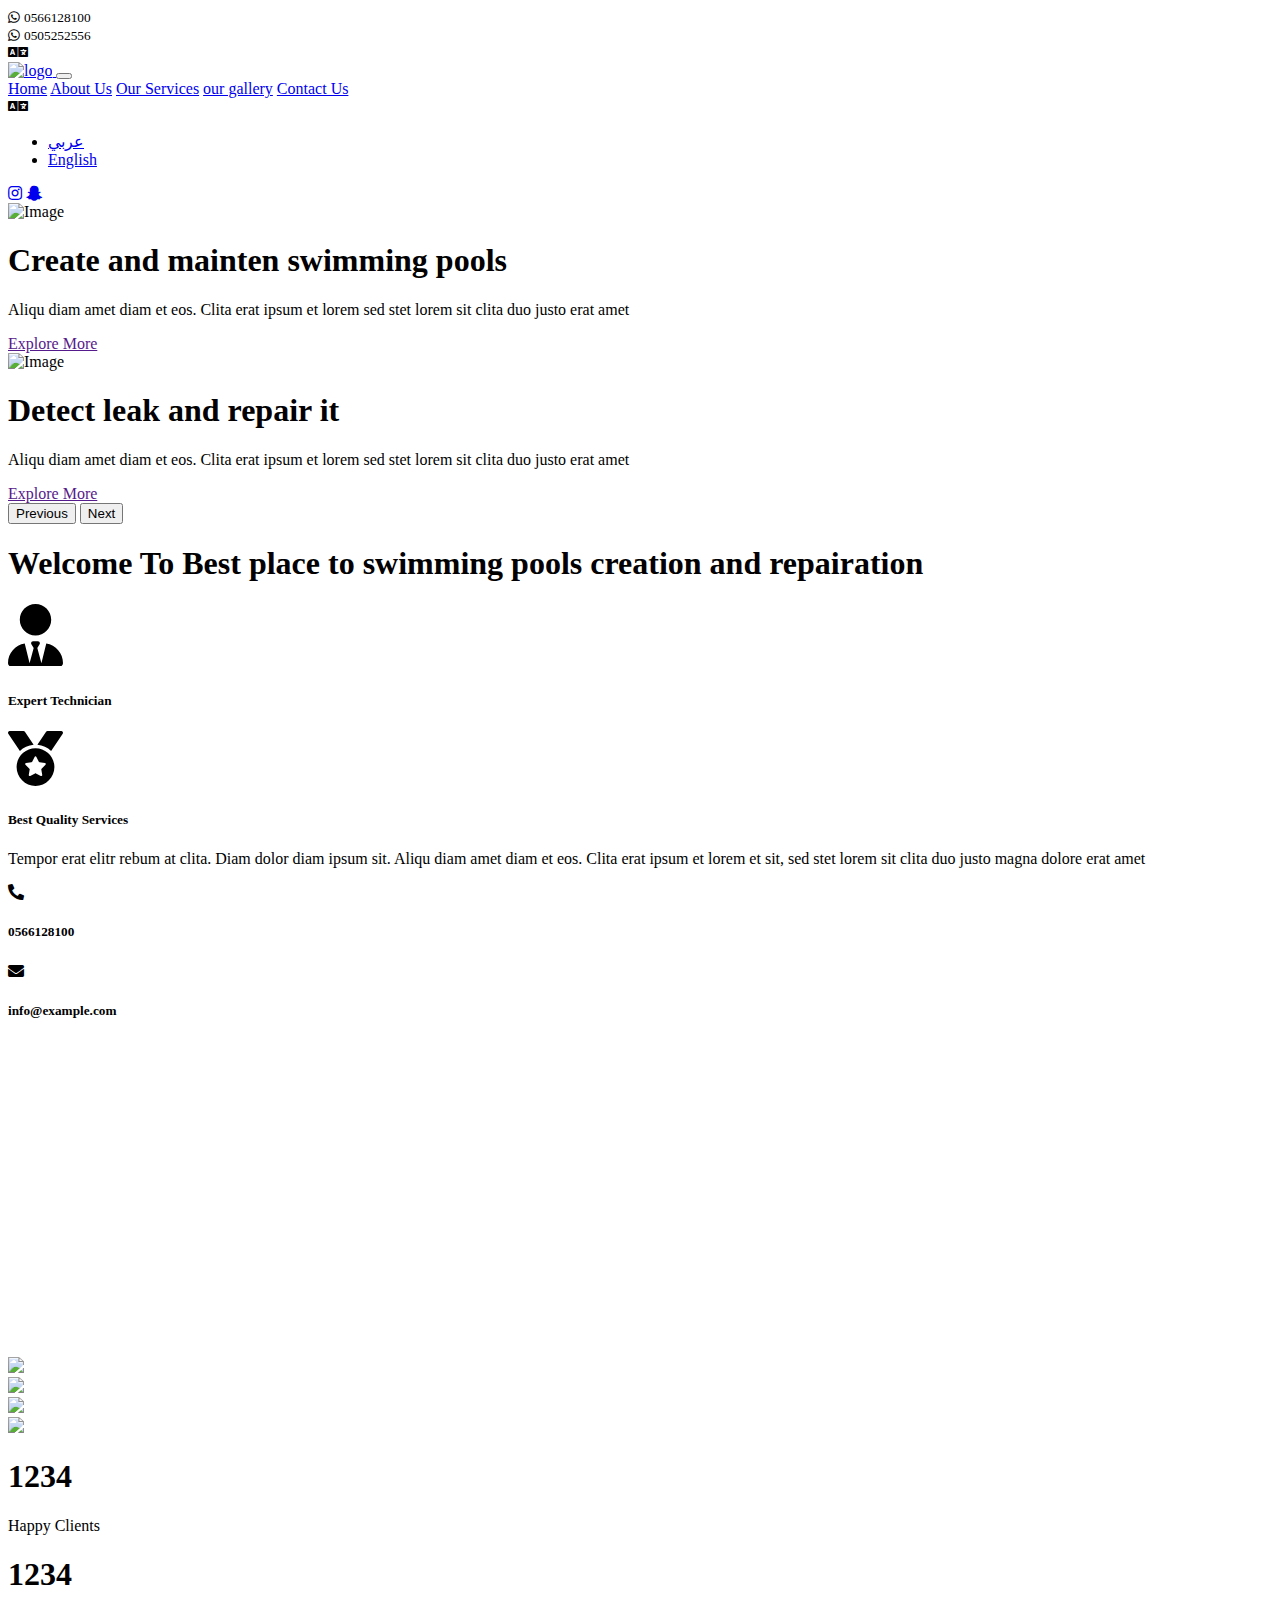
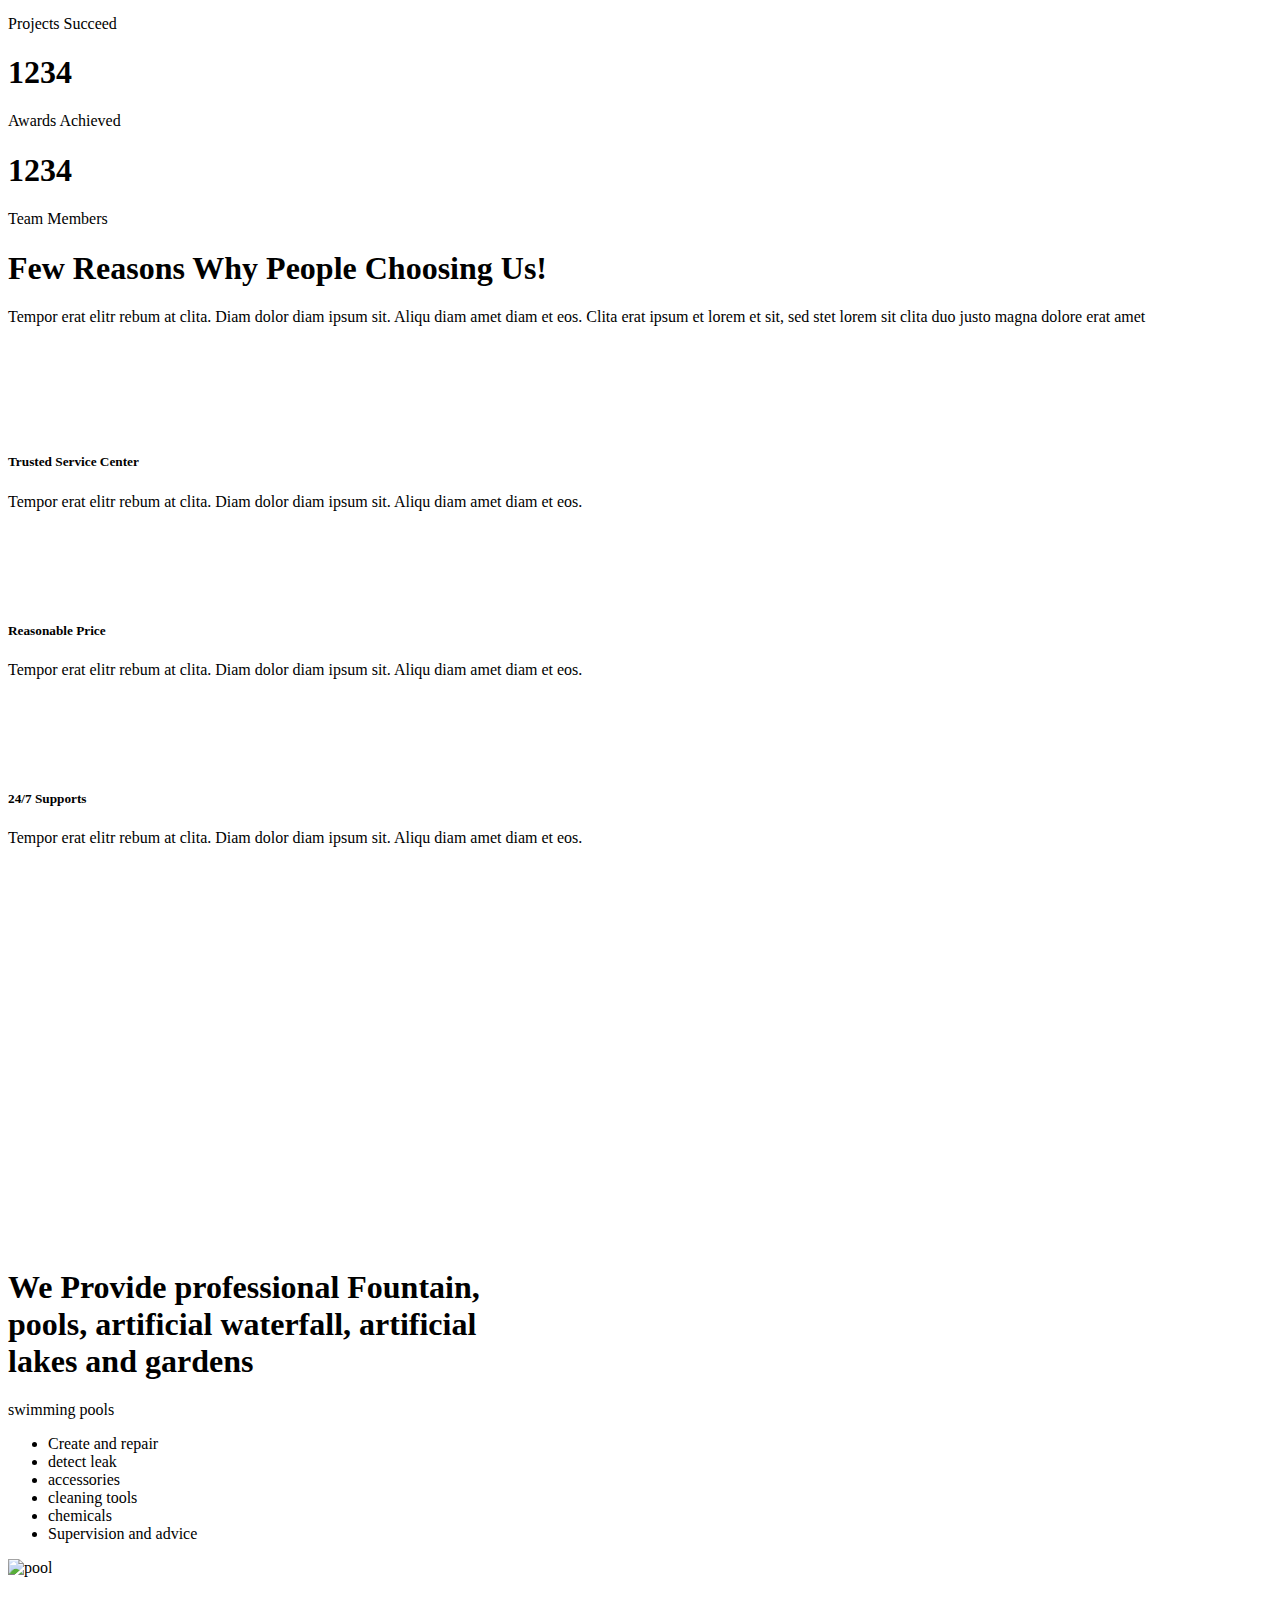
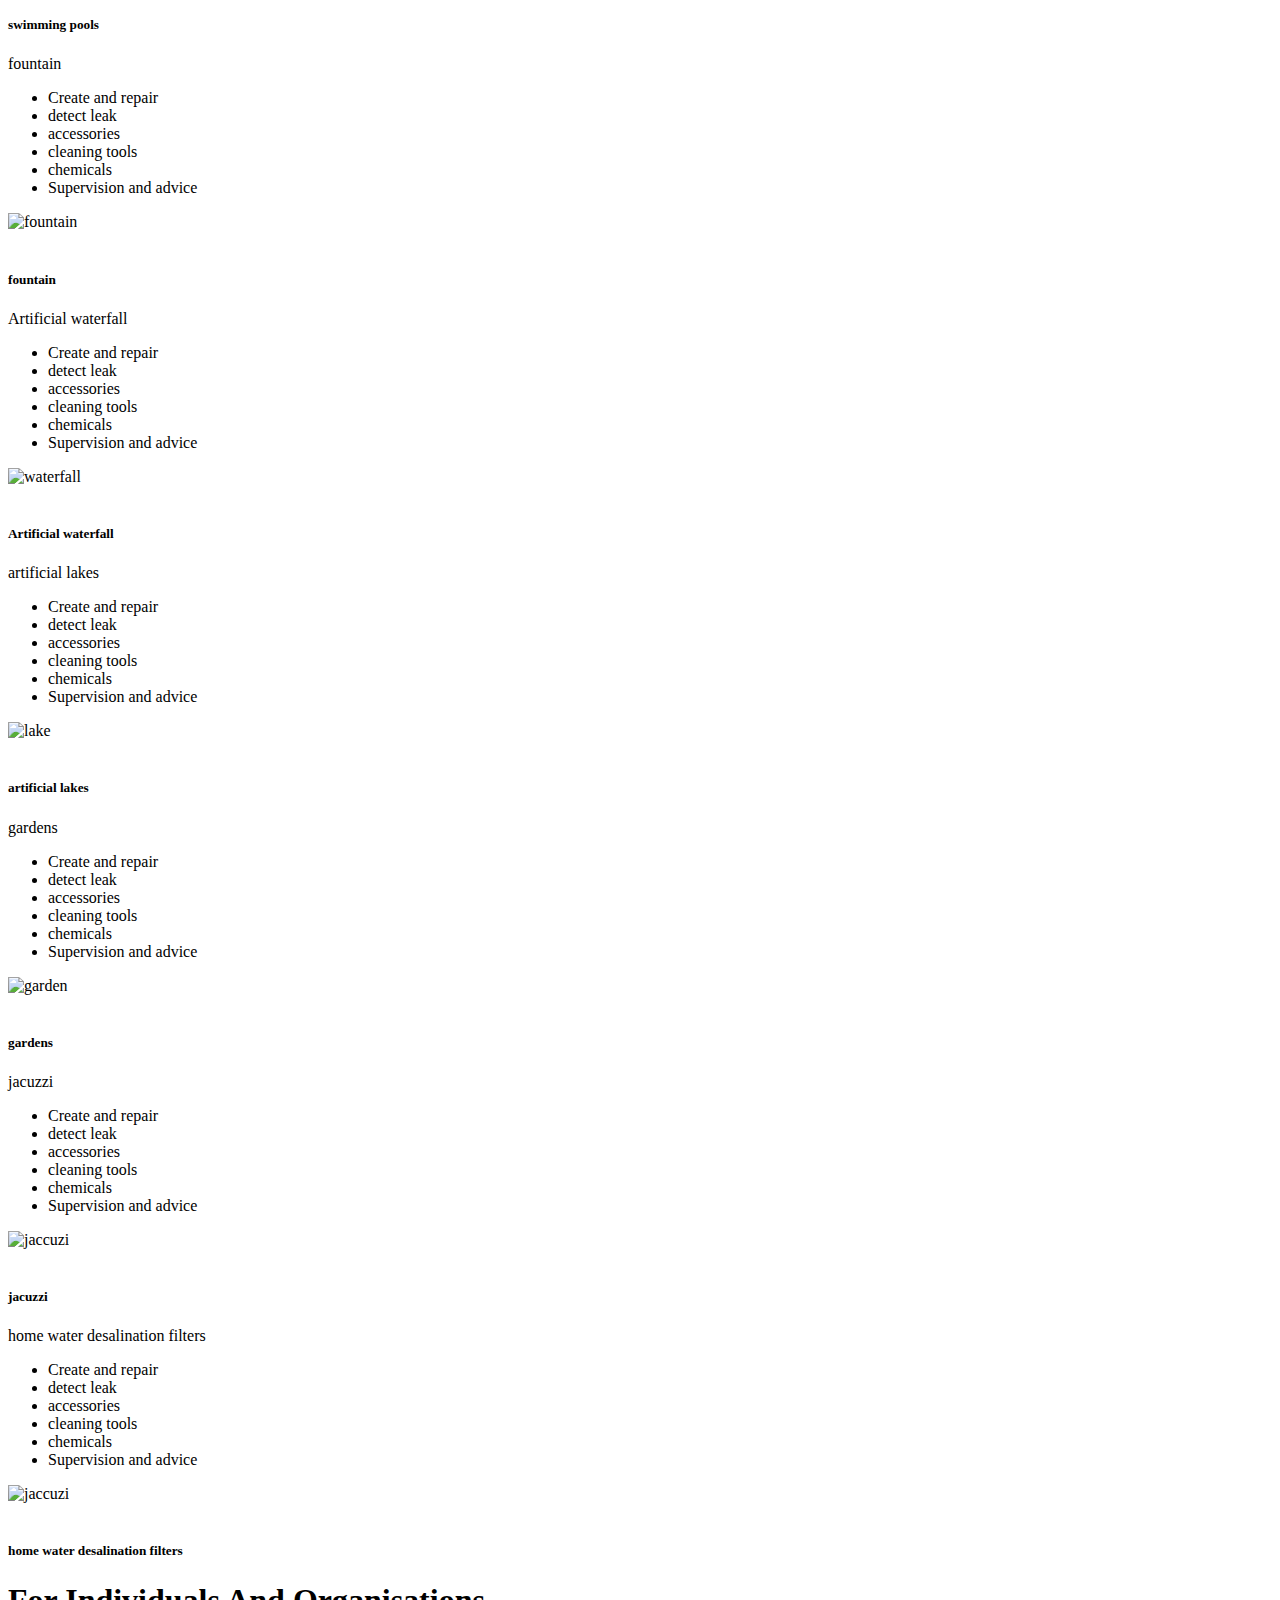
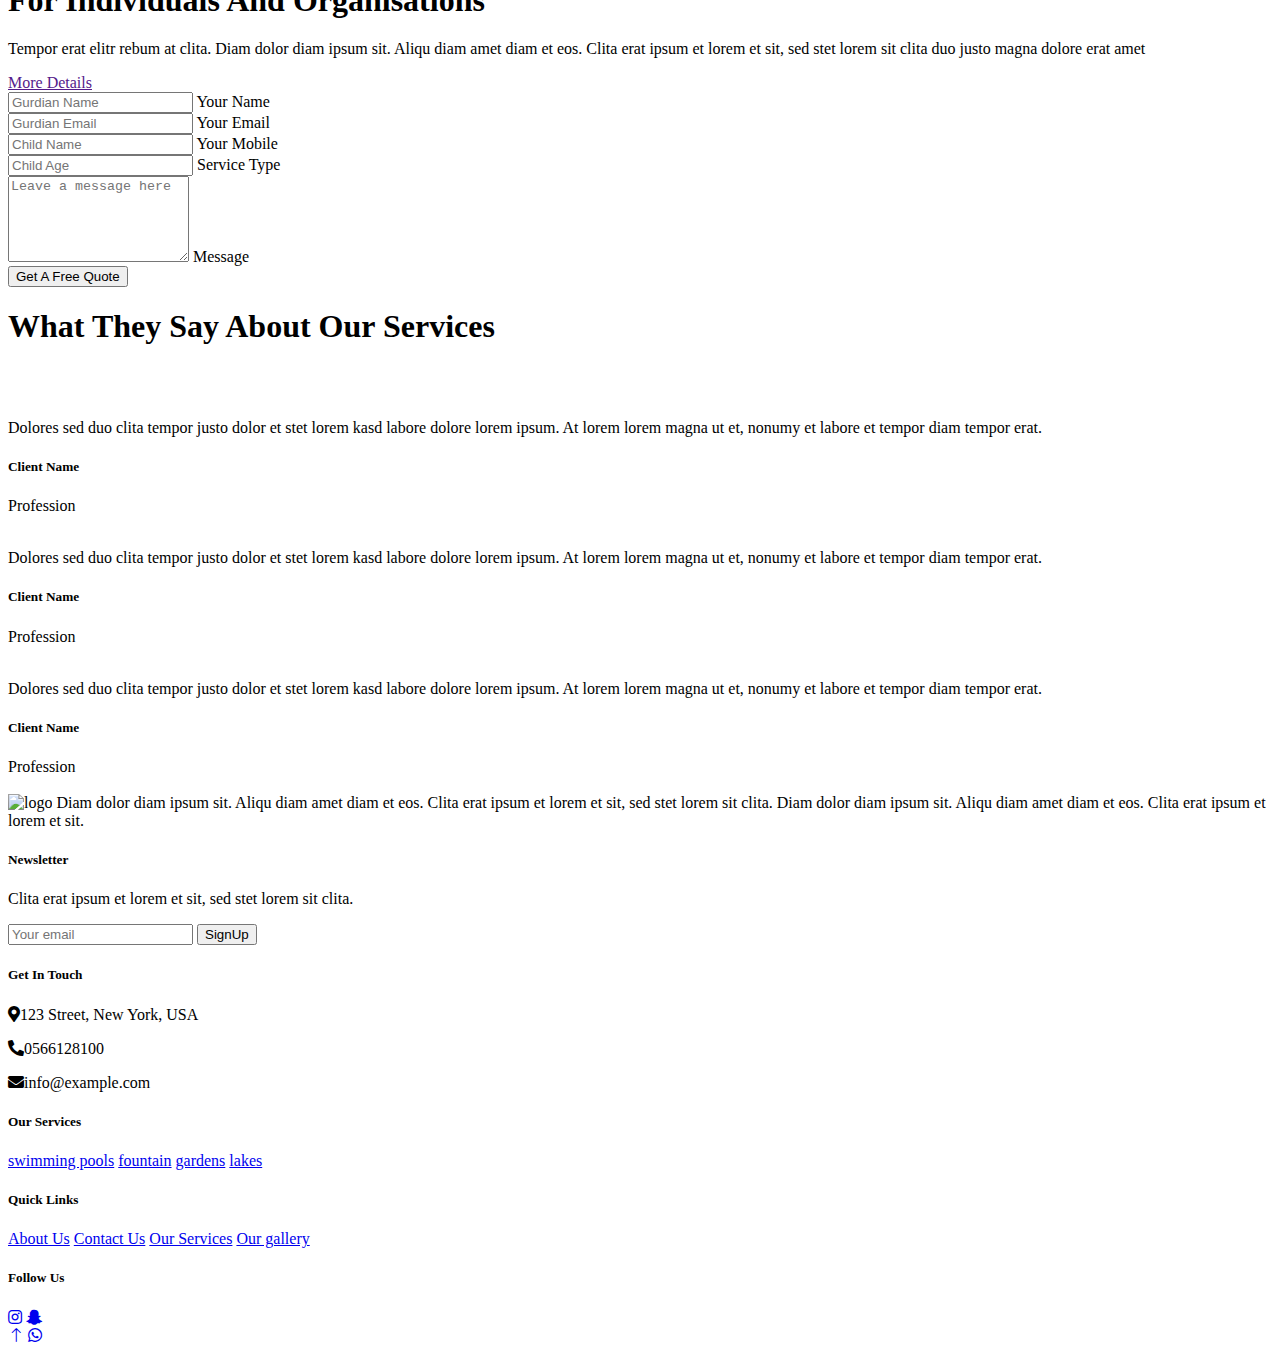
==== commit 783dd199: "adding gallery page and edit links" ====
--- a/index.html
+++ b/index.html
@@ -64,8 +64,8 @@
                     <div class="dropdown-list">
                         <div class="wrapper">
                             <ul>
-                                <li><bdi>عربي</bdi></li>
-                                <li>English</li>
+                                <li><a href="./index-rtl.html"><bdi>عربي</bdi></a></li>
+                                <li><a href="./index.html">English</a></li>
                             </ul>
                         </div>
                     </div>
@@ -78,7 +78,7 @@
         <!-- Navbar Start -->
         <nav class="navbar navbar-expand-lg bg-white navbar-light sticky-top px-4 px-lg-5">
             <a href="index.html" class="navbar-brand d-flex align-items-center">
-                <h1 class="m-0"><img class="img-fluid me-3" src="img/icon/icon-02-primary.png" alt="">Bluedolphin</h1>
+                <img class="img-fluid me-3" src="img/logo.svg" alt="logo">
             </a>
             <button type="button" class="navbar-toggler" data-bs-toggle="collapse" data-bs-target="#navbarCollapse">
                 <span class="navbar-toggler-icon"></span>
@@ -88,7 +88,21 @@
                     <a href="index.html" class="nav-item nav-link">Home</a>
                     <a href="about.html" class="nav-item nav-link">About Us</a>
                     <a href="service.html" class="nav-item nav-link">Our Services</a>
+                    <a href="gallery.html" class="nav-item nav-link">our gallery</a>
                     <a href="contact.html" class="nav-item nav-link">Contact Us</a>
+                    <div class="lang-wrapper d-block d-lg-none">
+                        <div class="change_lang">
+                            <i class="fas fa-language"></i>
+                        </div>
+                        <div class="dropdown-list ">
+                            <div class="wrapper">
+                                <ul>
+                                    <li><a href="./index-rtl.html"><bdi>عربي</bdi></a></li>
+                                    <li><a href="./index.html">English</a></li>
+                                </ul>
+                            </div>
+                        </div>
+                    </div>
                 </div>
                 <div class="h-100 d-lg-inline-flex align-items-center d-none">
                     <a class="btn btn-square rounded-circle bg-light text-primary me-0" target="_blank"
@@ -159,23 +173,29 @@
 
 
         <!-- About Start -->
-        <div class="container-xxl py-5">
+        <div class="container-xxl py-5 welcome">
             <div class="container">
                 <div class="row g-5 align-items-center">
                     <div class="col-lg-6 wow fadeInUp" data-wow-delay="0.5s">
                         <div class="h-100">
                             <h1 class="display-6 mb-5">Welcome To Best place to swimming pools creation
                                 and repairation</h1>
-                            <div class="row g-4 mb-4">
+                            <div class="row g-4 mb-4 align-items-end">
                                 <div class="col-sm-6">
                                     <div class="d-flex align-items-center">
-                                        <img class="flex-shrink-0 me-3" src="img/icon/icon-07-primary.png" alt="">
+                                        <svg xmlns="http://www.w3.org/2000/svg" viewBox="0 0 448 512" width="55px">
+                                            <path
+                                                d="M224 0c70.7 0 128 57.3 128 128s-57.3 128-128 128s-128-57.3-128-128S153.3 0 224 0zM209.1 359.2l-18.6-31c-6.4-10.7 1.3-24.2 13.7-24.2H224h19.7c12.4 0 20.1 13.6 13.7 24.2l-18.6 31 33.4 123.9 39.5-161.2c77.2 12 136.3 78.8 136.3 159.4c0 17-13.8 30.7-30.7 30.7H265.1 182.9 30.7C13.8 512 0 498.2 0 481.3c0-80.6 59.1-147.4 136.3-159.4l39.5 161.2 33.4-123.9z" />
+                                        </svg>
                                         <h5 class="mb-0">Expert Technician</h5>
                                     </div>
                                 </div>
                                 <div class="col-sm-6">
                                     <div class="d-flex align-items-center">
-                                        <img class="flex-shrink-0 me-3" src="img/icon/icon-09-primary.png" alt="">
+                                        <svg xmlns="http://www.w3.org/2000/svg" viewBox="0 0 512 512" width="55px">
+                                            <path
+                                                d="M16 0H144c5.3 0 10.3 2.7 13.3 7.1l81.1 121.6c-49.5 4.1-94 25.6-127.6 58.3L2.7 24.9C-.6 20-.9 13.7 1.9 8.5S10.1 0 16 0zM509.3 24.9L401.2 187.1c-33.5-32.7-78.1-54.2-127.6-58.3L354.7 7.1c3-4.5 8-7.1 13.3-7.1H496c5.9 0 11.3 3.2 14.1 8.5s2.5 11.5-.8 16.4zM432 336c0 97.2-78.8 176-176 176s-176-78.8-176-176s78.8-176 176-176s176 78.8 176 176zM264.4 241.1c-3.4-7-13.3-7-16.8 0l-22.4 45.4c-1.4 2.8-4 4.7-7 5.1L168 298.9c-7.7 1.1-10.7 10.5-5.2 16l36.3 35.4c2.2 2.2 3.2 5.2 2.7 8.3l-8.6 49.9c-1.3 7.6 6.7 13.5 13.6 9.9l44.8-23.6c2.7-1.4 6-1.4 8.7 0l44.8 23.6c6.9 3.6 14.9-2.2 13.6-9.9l-8.6-49.9c-.5-3 .5-6.1 2.7-8.3l36.3-35.4c5.6-5.4 2.5-14.8-5.2-16l-50.1-7.3c-3-.4-5.7-2.4-7-5.1l-22.4-45.4z" />
+                                        </svg>
                                         <h5 class="mb-0">Best Quality Services</h5>
                                     </div>
                                 </div>
@@ -229,7 +249,8 @@
 
 
         <!-- Facts Start -->
-        <div class="container-fluid facts my-5 py-5" data-parallax="scroll" data-image-src="img/carousel-1.jpg">
+        <div class="text-center container-fluid facts my-5 py-5" data-parallax="scroll"
+            data-image-src="img/carousel-1.jpg">
             <div class="container py-5">
                 <div class="row g-5">
                     <div class="col-sm-6 col-lg-3 wow fadeIn" data-wow-delay="0.1s">
@@ -322,7 +343,6 @@
                             <div class="details-overlay">
                                 <div class="text-center">
                                     <span>swimming pools</span>
-                                    <i class="fas fa-times"></i>
                                 </div>
                                 <ul class="pt-2">
                                     <li>Create and repair</li>
@@ -339,7 +359,7 @@
                                 <div class="service-icon flex-shrink-0 bg-primary">
                                     <img class="img-fluid" src="img/icon/icon-01-light.png" alt="">
                                 </div>
-                                <a class="h4 mx-4 mb-0 show-details" href="">swimming pools</a>
+                                <h5 class="h4 mx-4 mb-0 show-details" href="">swimming pools</h5>
                             </div>
                         </div>
                     </div>
@@ -347,8 +367,7 @@
                         <div class="service-item position-relative">
                             <div class="details-overlay">
                                 <div class="text-center">
-                                    <span>swimming pools</span>
-                                    <i class="fas fa-times"></i>
+                                    <span>fountain</span>
                                 </div>
                                 <ul class="pt-2">
                                     <li>Create and repair</li>
@@ -365,7 +384,7 @@
                                 <div class="service-icon flex-shrink-0 bg-primary">
                                     <img class="img-fluid" src="img/icon/icon-02-light.png" alt="">
                                 </div>
-                                <a class="h4 mx-4 mb-0 show-details" href="">fountain</a>
+                                <h5 class="h4 mx-4 mb-0 show-details" href="">fountain</h5>
                             </div>
                         </div>
                     </div>
@@ -373,8 +392,7 @@
                         <div class="service-item position-relative">
                             <div class="details-overlay">
                                 <div class="text-center">
-                                    <span>swimming pools</span>
-                                    <i class="fas fa-times"></i>
+                                    <span>Artificial waterfall</span>
                                 </div>
                                 <ul class="pt-2">
                                     <li>Create and repair</li>
@@ -391,7 +409,7 @@
                                 <div class="service-icon flex-shrink-0 bg-primary">
                                     <img class="img-fluid" src="img/icon/icon-03-light.png" alt="">
                                 </div>
-                                <a class="h4 mx-4 mb-0 show-details" href="">Artificial waterfall</a>
+                                <h5 class="h4 mx-4 mb-0 show-details" href="">Artificial waterfall</h5>
                             </div>
                         </div>
                     </div>
@@ -399,8 +417,7 @@
                         <div class="service-item position-relative">
                             <div class="details-overlay">
                                 <div class="text-center">
-                                    <span>swimming pools</span>
-                                    <i class="fas fa-times"></i>
+                                    <span>artificial lakes</span>
                                 </div>
                                 <ul class="pt-2">
                                     <li>Create and repair</li>
@@ -418,7 +435,7 @@
                                 <div class="service-icon flex-shrink-0 bg-primary">
                                     <img class="img-fluid" src="img/icon/icon-04-light.png" alt="">
                                 </div>
-                                <a class="h4 mx-4 mb-0 show-details" href="">artificial lakes</a>
+                                <h5 class="h4 mx-4 mb-0 show-details" href="">artificial lakes</h5>
                             </div>
                         </div>
                     </div>
@@ -426,8 +443,7 @@
                         <div class="service-item position-relative">
                             <div class="details-overlay">
                                 <div class="text-center">
-                                    <span>swimming pools</span>
-                                    <i class="fas fa-times"></i>
+                                    <span>gardens</span>
                                 </div>
                                 <ul class="pt-2">
                                     <li>Create and repair</li>
@@ -445,7 +461,7 @@
                                 <div class="service-icon flex-shrink-0 bg-primary">
                                     <img class="img-fluid" src="img/icon/icon-05-light.png" alt="">
                                 </div>
-                                <a class="h4 mx-4 mb-0 show-details" href="">gardens</a>
+                                <h5 class="h4 mx-4 mb-0 show-details" href="">gardens</h5>
                             </div>
                         </div>
                     </div>
@@ -453,8 +469,7 @@
                         <div class="service-item position-relative">
                             <div class="details-overlay">
                                 <div class="text-center">
-                                    <span>swimming pools</span>
-                                    <i class="fas fa-times"></i>
+                                    <span>jacuzzi</span>
                                 </div>
                                 <ul class="pt-2">
                                     <li>Create and repair</li>
@@ -471,7 +486,32 @@
                                 <div class="service-icon flex-shrink-0 bg-primary">
                                     <img class="img-fluid" src="img/icon/icon-06-light.png" alt="">
                                 </div>
-                                <a class="h4 mx-4 mb-0 show-details" href="">jacuzzi</a>
+                                <h5 class="h4 mx-4 mb-0 show-details" href="">jacuzzi</h5>
+                            </div>
+                        </div>
+                    </div>
+                    <div class="col-lg-4 col-md-6 wow fadeInUp" data-wow-delay="0.5s">
+                        <div class="service-item position-relative">
+                            <div class="details-overlay">
+                                <div class="text-center">
+                                    <span>home water desalination filters</span>
+                                </div>
+                                <ul class="pt-2">
+                                    <li>Create and repair</li>
+                                    <li>detect leak</li>
+                                    <li>accessories</li>
+                                    <li>cleaning tools</li>
+                                    <li>chemicals</li>
+                                    <li>Supervision and advice
+                                    </li>
+                                </ul>
+                            </div>
+                            <img class="img-fluid" src="img/filter.webp" alt="jaccuzi">
+                            <div class="d-flex align-items-center bg-light">
+                                <div class="service-icon flex-shrink-0 bg-primary">
+                                    <img class="img-fluid" src="img/icon/icon-06-light.png" alt="">
+                                </div>
+                                <h5 class="h4 mx-4 mb-0 show-details" href="">home water desalination filters</h5>
                             </div>
                         </div>
                     </div>
@@ -496,47 +536,51 @@
                     </div>
                     <div class="col-lg-6 quote-form" data-parallax="scroll" data-image-src="img/carousel-2.jpg">
                         <div class="h-100 px-4 px-sm-5 pe-lg-0 wow fadeIn" data-wow-delay="0.5s">
-                            <div class="bg-white p-4 p-sm-5">
-                                <div class="row g-3">
-                                    <div class="col-sm-6">
-                                        <div class="form-floating">
-                                            <input type="text" class="form-control" id="gname"
-                                                placeholder="Gurdian Name">
-                                            <label for="gname">Your Name</label>
+                            <form action="">
+                                <div class="bg-white p-4 p-sm-5">
+                                    <div class="row g-3">
+                                        <div class="col-sm-6">
+                                            <div class="form-floating">
+                                                <input type="text" class="form-control" id="gname"
+                                                    placeholder="Gurdian Name">
+                                                <label for="gname">Your Name</label>
+                                            </div>
+                                        </div>
+                                        <div class="col-sm-6">
+                                            <div class="form-floating">
+                                                <input type="email" class="form-control" id="gmail"
+                                                    placeholder="Gurdian Email">
+                                                <label for="gmail">Your Email</label>
+                                            </div>
+                                        </div>
+                                        <div class="col-sm-6">
+                                            <div class="form-floating">
+                                                <input type="text" class="form-control" id="cname"
+                                                    placeholder="Child Name">
+                                                <label for="cname">Your Mobile</label>
+                                            </div>
+                                        </div>
+                                        <div class="col-sm-6">
+                                            <div class="form-floating">
+                                                <input type="text" class="form-control" id="cage"
+                                                    placeholder="Child Age">
+                                                <label for="cage">Service Type</label>
+                                            </div>
+                                        </div>
+                                        <div class="col-12">
+                                            <div class="form-floating">
+                                                <textarea class="form-control" placeholder="Leave a message here"
+                                                    id="message" style="height: 80px"></textarea>
+                                                <label for="message">Message</label>
+                                            </div>
+                                        </div>
+                                        <div class="col-12">
+                                            <button class="btn btn-primary py-3 px-5" type="submit">Get A Free
+                                                Quote</button>
                                         </div>
                                     </div>
-                                    <div class="col-sm-6">
-                                        <div class="form-floating">
-                                            <input type="email" class="form-control" id="gmail"
-                                                placeholder="Gurdian Email">
-                                            <label for="gmail">Your Email</label>
-                                        </div>
-                                    </div>
-                                    <div class="col-sm-6">
-                                        <div class="form-floating">
-                                            <input type="text" class="form-control" id="cname" placeholder="Child Name">
-                                            <label for="cname">Your Mobile</label>
-                                        </div>
-                                    </div>
-                                    <div class="col-sm-6">
-                                        <div class="form-floating">
-                                            <input type="text" class="form-control" id="cage" placeholder="Child Age">
-                                            <label for="cage">Service Type</label>
-                                        </div>
-                                    </div>
-                                    <div class="col-12">
-                                        <div class="form-floating">
-                                            <textarea class="form-control" placeholder="Leave a message here"
-                                                id="message" style="height: 80px"></textarea>
-                                            <label for="message">Message</label>
-                                        </div>
-                                    </div>
-                                    <div class="col-12">
-                                        <button class="btn btn-primary py-3 px-5" type="submit">Get A Free
-                                            Quote</button>
-                                    </div>
-                                </div>
-                            </div>
+                                </div>
+                            </form>
                         </div>
                     </div>
                 </div>
@@ -604,10 +648,10 @@
         <div class="container-fluid bg-dark footer mt-5 pt-5 wow fadeIn" data-wow-delay="0.1s">
             <div class="container py-5">
                 <div class="row g-5">
-                    <div class="col-md-6">
-                        <h1 class="text-white mb-4"><img class="img-fluid me-3" src="img/icon/icon-02-light.png"
-                                alt="">AirCon</h1>
-                        <span>Diam dolor diam ipsum sit. Aliqu diam amet diam et eos. Clita erat ipsum et lorem et sit,
+                    <div class="col-md-6 d-flex align-items-center">
+                        <img class="img-fluid me-3 w-2 logo" src="img/logo-original.svg" alt="logo">
+                        <span class="d-block">Diam dolor diam ipsum sit. Aliqu diam amet diam et eos. Clita erat ipsum
+                            et lorem et sit,
                             sed stet lorem sit clita. Diam dolor diam ipsum sit. Aliqu diam amet diam et eos. Clita erat
                             ipsum et lorem et sit.</span>
                     </div>
@@ -624,44 +668,32 @@
                     <div class="col-lg-3 col-md-6">
                         <h5 class="text-light mb-4">Get In Touch</h5>
                         <p><i class="fa fa-map-marker-alt me-3"></i>123 Street, New York, USA</p>
-                        <p><i class="fa fa-phone-alt me-3"></i>+012 345 67890</p>
+                        <p><i class="fa fa-phone-alt me-3"></i>0566128100</p>
                         <p><i class="fa fa-envelope me-3"></i>info@example.com</p>
                     </div>
                     <div class="col-lg-3 col-md-6">
                         <h5 class="text-light mb-4">Our Services</h5>
-                        <a class="btn btn-link" href="">AC Installation</a>
-                        <a class="btn btn-link" href="">Cooling Services</a>
-                        <a class="btn btn-link" href="">Heating Services</a>
-                        <a class="btn btn-link" href="">Annual Inspections</a>
+                        <a class="btn btn-link" href="#">swimming pools</a>
+                        <a class="btn btn-link" href="#">fountain</a>
+                        <a class="btn btn-link" href="#">gardens</a>
+                        <a class="btn btn-link" href="#">lakes</a>
                     </div>
                     <div class="col-lg-3 col-md-6">
                         <h5 class="text-light mb-4">Quick Links</h5>
-                        <a class="btn btn-link" href="">About Us</a>
-                        <a class="btn btn-link" href="">Contact Us</a>
-                        <a class="btn btn-link" href="">Our Services</a>
-                        <a class="btn btn-link" href="">Terms & Condition</a>
+                        <a class="btn btn-link" href="./about.html">About Us</a>
+                        <a class="btn btn-link" href="./contact.html">Contact Us</a>
+                        <a class="btn btn-link" href="./service.html">Our Services</a>
+                        <a class="btn btn-link" href="./gallery.html">Our gallery</a>
                     </div>
                     <div class="col-lg-3 col-md-6">
                         <h5 class="text-light mb-4">Follow Us</h5>
                         <div class="d-flex">
-                            <a class="btn btn-square rounded-circle me-1" href=""><i class="fab fa-twitter"></i></a>
-                            <a class="btn btn-square rounded-circle me-1" href=""><i class="fab fa-facebook-f"></i></a>
-                            <a class="btn btn-square rounded-circle me-1" href=""><i class="fab fa-youtube"></i></a>
-                            <a class="btn btn-square rounded-circle me-1" href=""><i class="fab fa-linkedin-in"></i></a>
-                        </div>
-                    </div>
-                </div>
-            </div>
-            <div class="container-fluid copyright">
-                <div class="container">
-                    <div class="row">
-                        <div class="col-md-6 text-center text-md-start mb-3 mb-md-0">
-                            &copy; <a href="#">Your Site Name</a>, All Right Reserved.
-                        </div>
-                        <div class="col-md-6 text-center text-md-end">
-                            <!--/*** This template is free as long as you keep the footer author’s credit link/attribution link/backlink. If you'd like to use the template without the footer author’s credit link/attribution link/backlink, you can purchase the Credit Removal License from "https://htmlcodex.com/credit-removal". Thank you for your support. ***/-->
-                            Designed By <a href="https://htmlcodex.com">HTML Codex</a> Distributed by <a
-                                href="https://themewagon.com">ThemeWagon</a>
+                            <a class="btn btn-square rounded-circle me-1" target="_blank"
+                                href="https://www.instagram.com/blue_dolphin_pool?r=nametaghttps://www.instagram.com/blue_dolphin_pool?r=nametag"><i
+                                    class="fab fa-instagram"></i></a>
+                            <a class="btn btn-square rounded-circle me-1" target="_blank"
+                                href="https://www.snapchat.com/add/bluedolphin154?share_id=SOJIyygpljk&locale=ar-AE"><i
+                                    class="fab fa-snapchat-ghost"></i></a>
                         </div>
                     </div>
                 </div>
@@ -674,6 +706,9 @@
         <a href="#" class="btn btn-lg btn-primary btn-lg-square rounded-circle back-to-top"><i
                 class="bi bi-arrow-up"></i></a>
 
+        <!-- whatsapp -->
+        <a href="https://api.whatsapp.com/send?phone=050525255"
+            class="btn btn-lg btn-primary btn-lg-square rounded-circle whatsapp"><i class="fab fa-whatsapp"></i></a>
 
         <!-- JavaScript Libraries -->
         <script src="https://code.jquery.com/jquery-3.4.1.min.js"></script>
